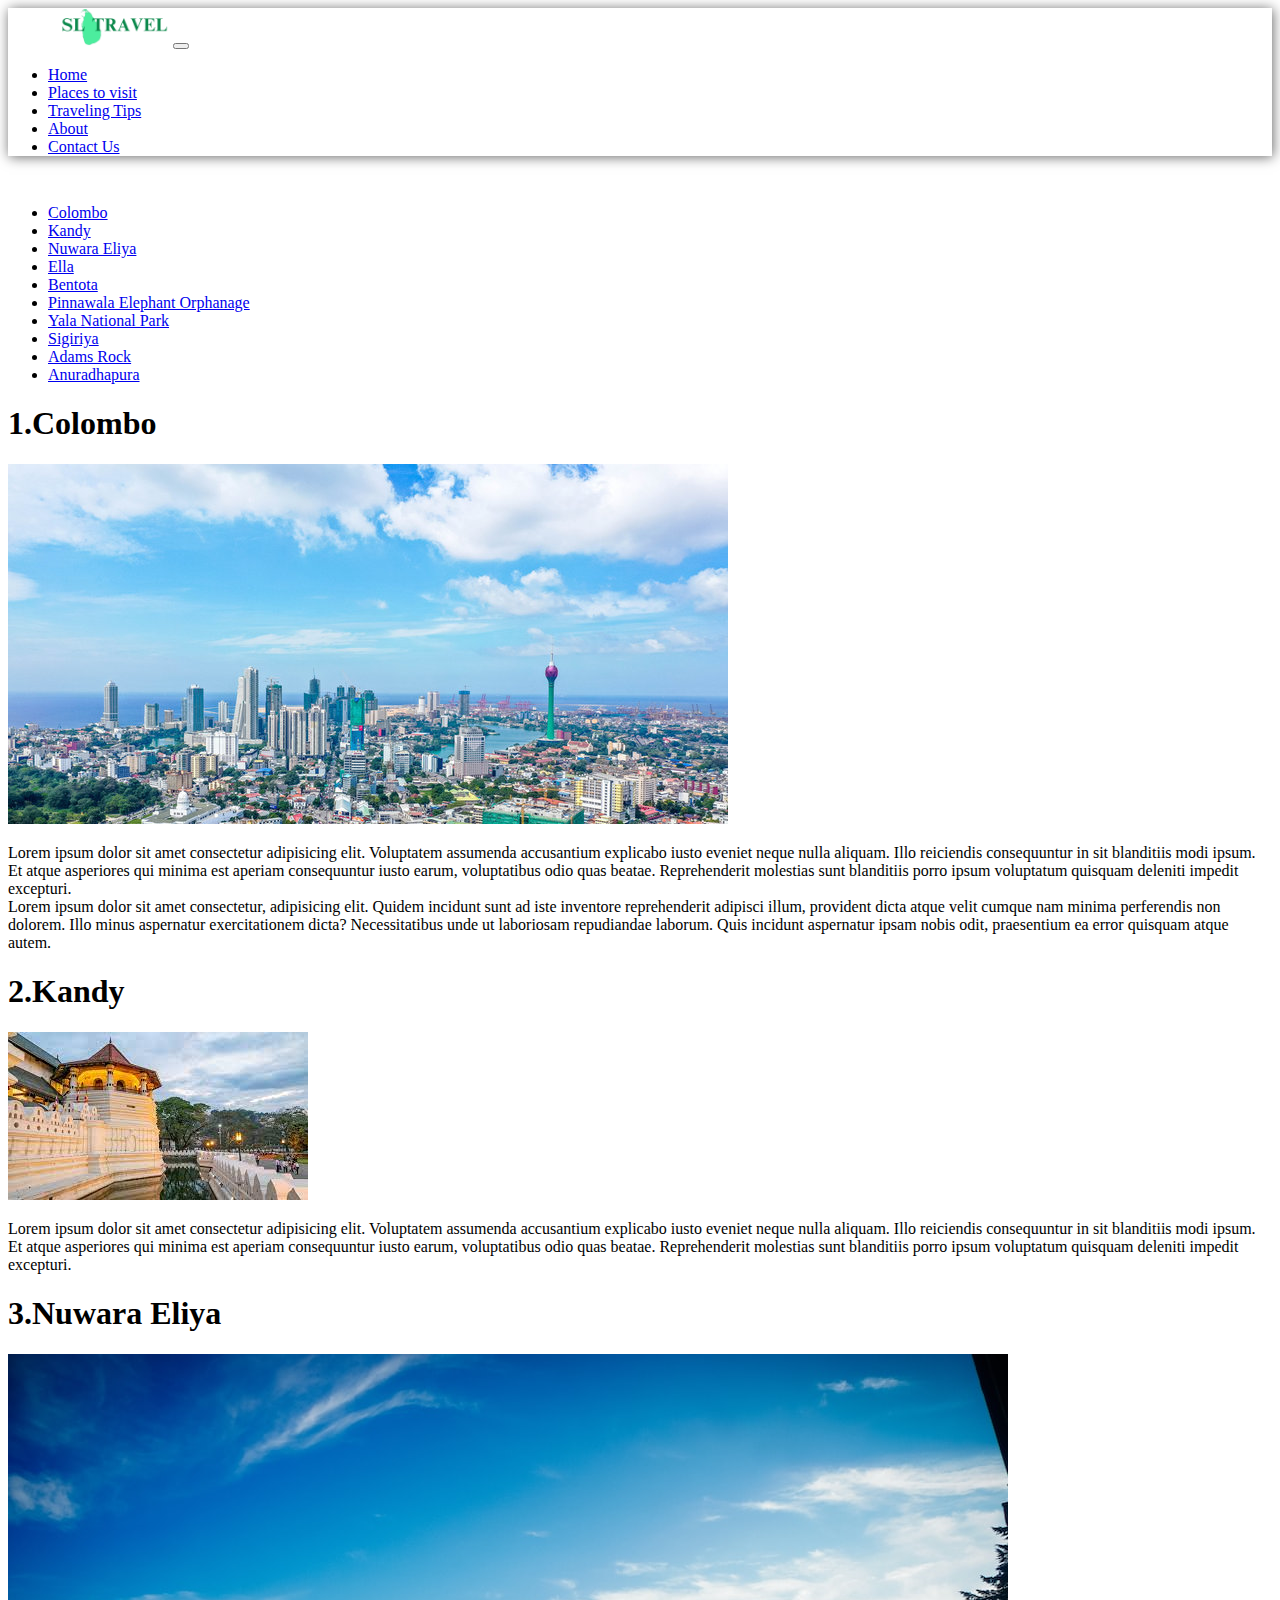
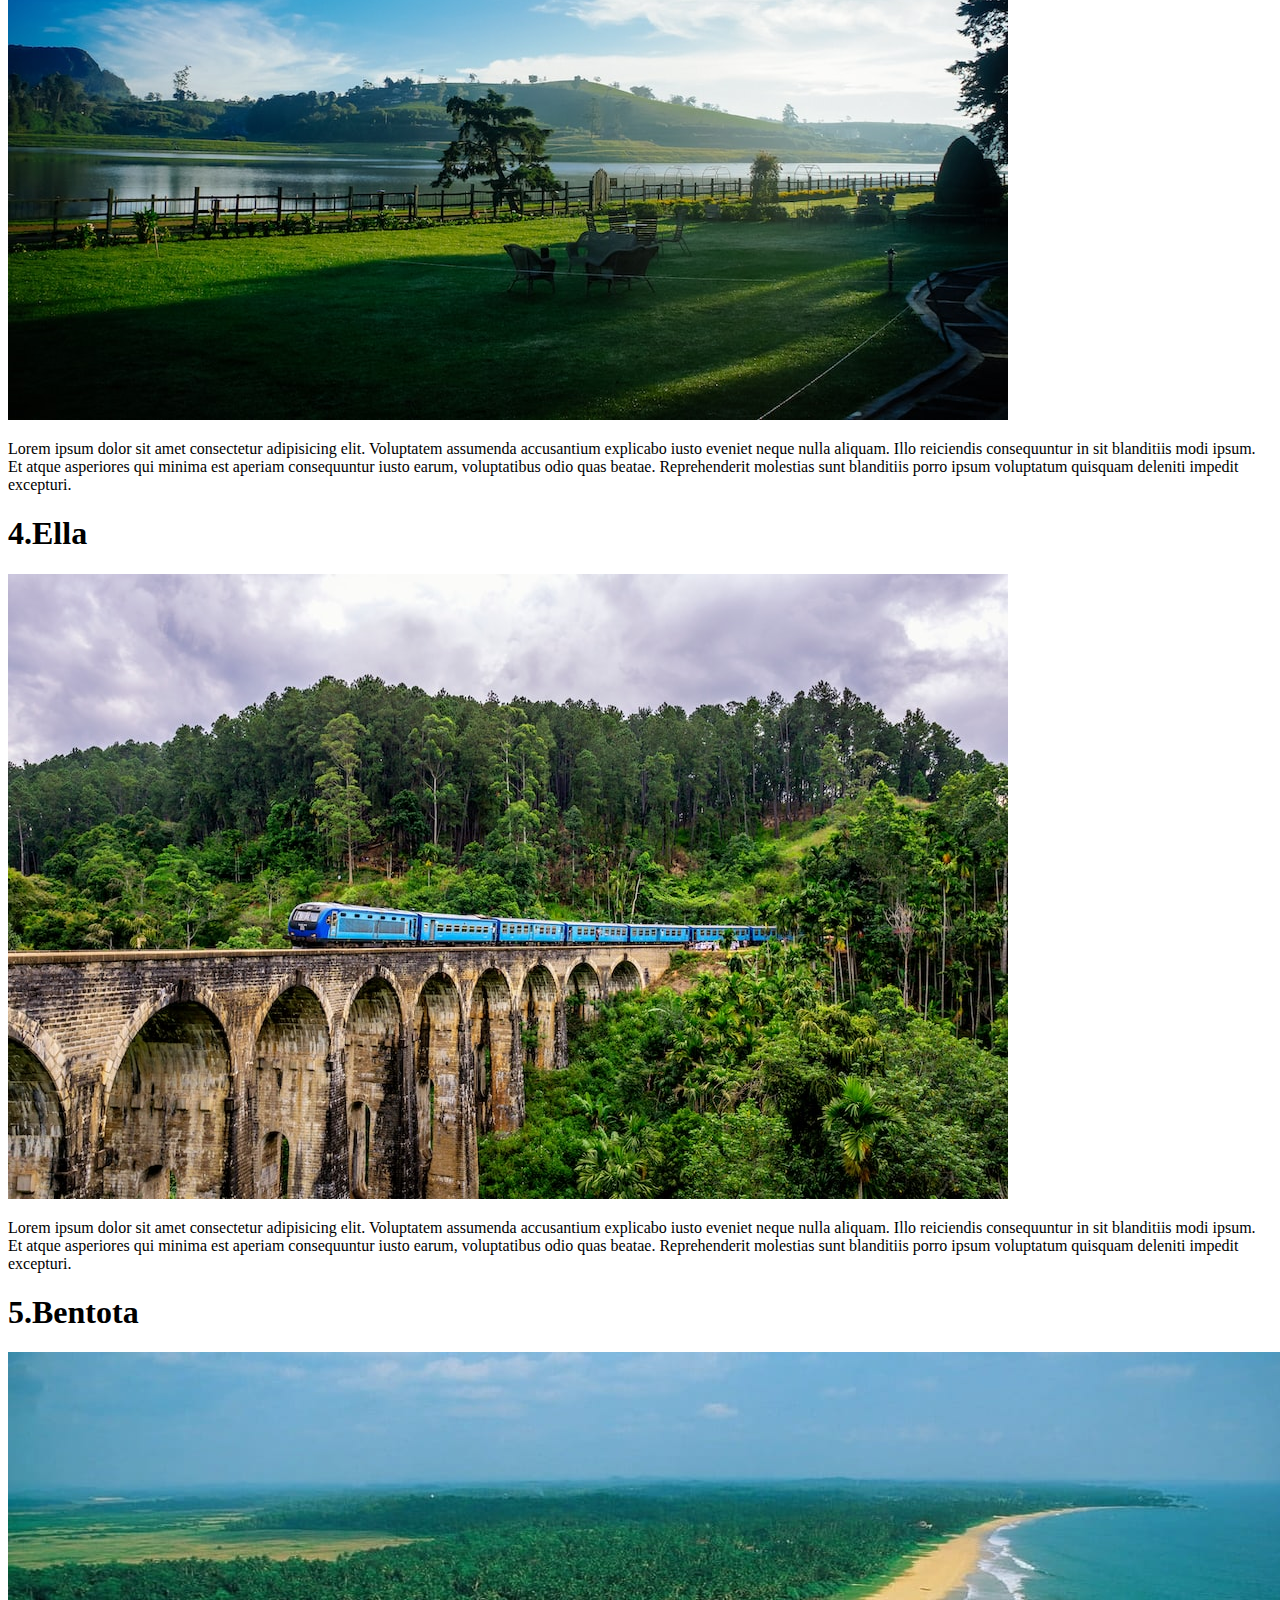
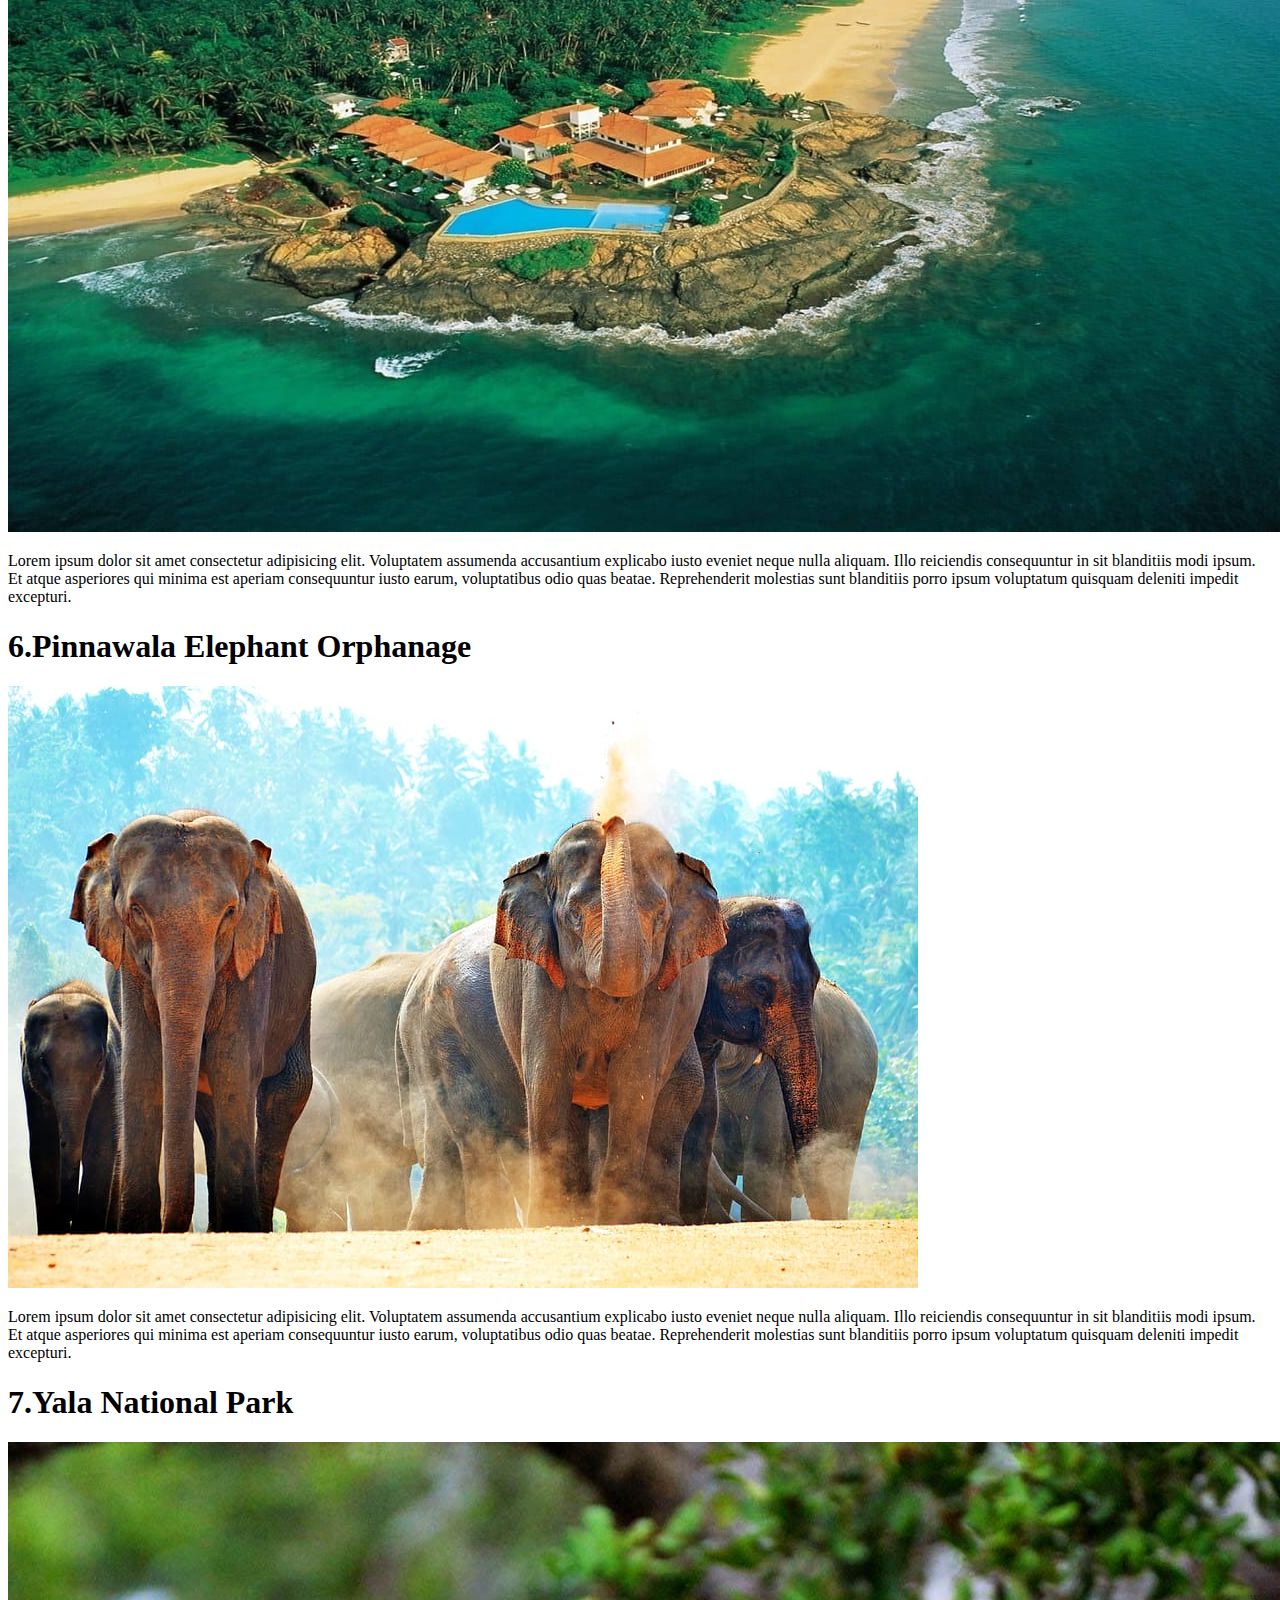
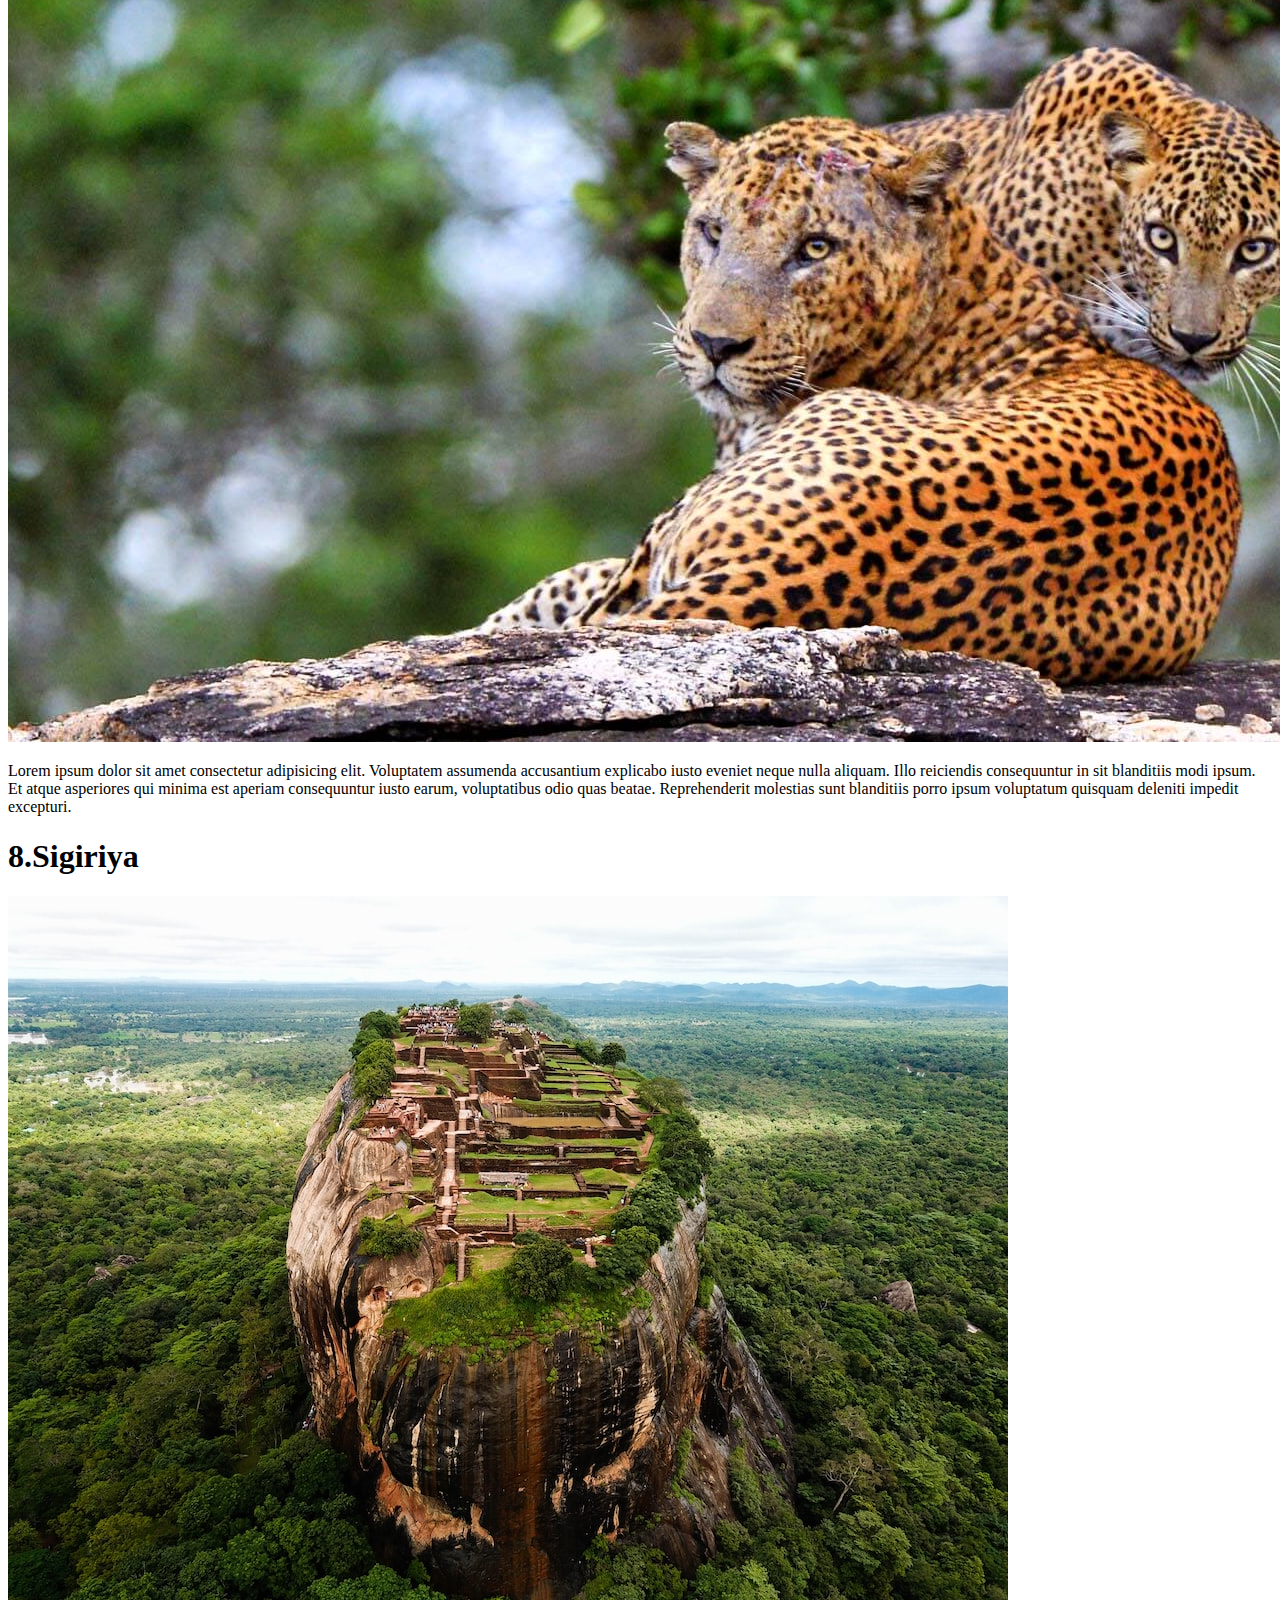
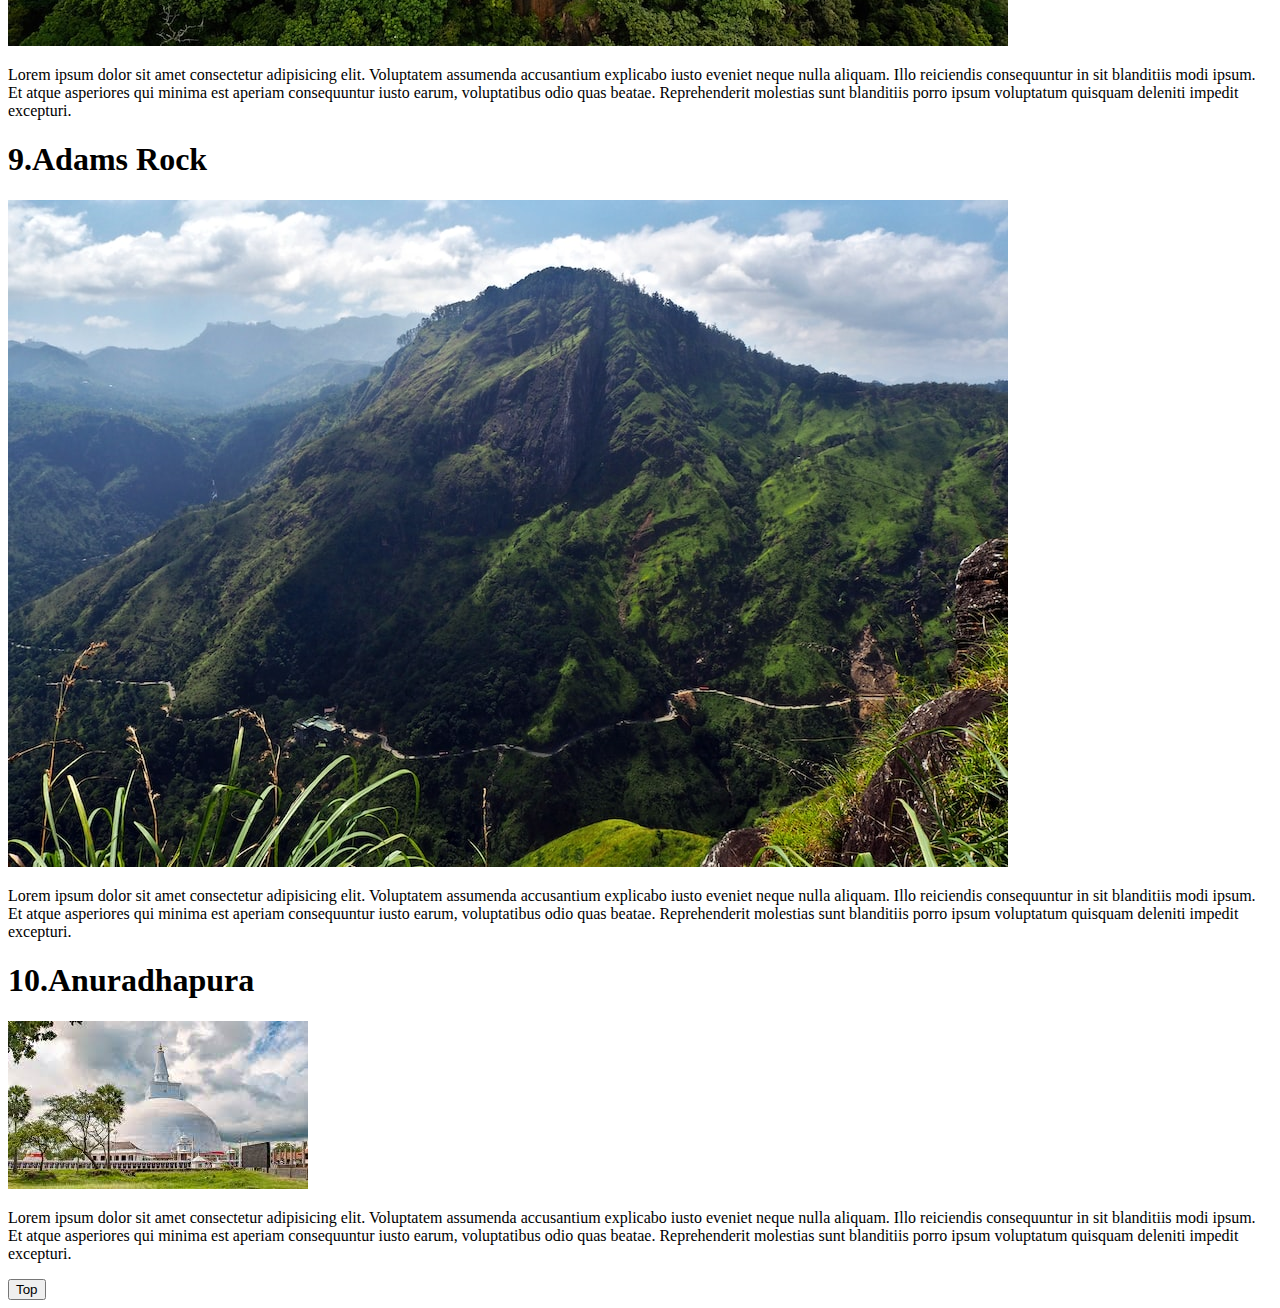
==== places.html @ e74844e4 "created tips and places web pages" ====
<!DOCTYPE html>
<html lang="en">
  <head>
    <meta charset="UTF-8" />
    <meta name="viewport" content="width=device-width, initial-scale=1.0" />
    <title>Document</title>
    <link
      href="https://cdn.jsdelivr.net/npm/bootstrap@5.3.2/dist/css/bootstrap.min.css"
      rel="stylesheet"
      integrity="sha384-T3c6CoIi6uLrA9TneNEoa7RxnatzjcDSCmG1MXxSR1GAsXEV/Dwwykc2MPK8M2HN"
      crossorigin="anonymous"
    />
    <link rel="stylesheet" href="css/style.css" />
  </head>
  <body>
    <header>
      <nav
        class="navbar navbar-expand-lg bg-body-tertiary shadow"
        style="box-shadow: 1px 1px 12px rgb(104, 104, 104)"
      >
        <div class="container">
          <a class="navbar-brand" href="index.html"
            ><img
              src="images/SLTravellogo1.png"
              alt=""
              style="height: 38px; margin-left: 3rem"
          /></a>
          <button
            class="navbar-toggler"
            type="button"
            data-bs-toggle="collapse"
            data-bs-target="#navbarNav"
            aria-controls="navbarNav"
            aria-expanded="false"
            aria-label="Toggle navigation"
          >
            <span class="navbar-toggler-icon"></span>
          </button>
          <div class="collapse navbar-collapse" id="navbarNav">
            <ul class="navbar-nav ms-auto">
              <li class="nav-item">
                <a class="nav-link" aria-current="page" href="index.html"
                  >Home</a
                >
              </li>
              <li class="nav-item">
                <a class="nav-link" href="places.html">Places to visit</a>
              </li>
              <li class="nav-item">
                <a class="nav-link" href="tips.html"> Traveling Tips </a>
              </li>
              <li class="nav-item">
                <a class="nav-link" href="#">About</a>
              </li>
              <li class="nav-item">
                <a class="nav-link text-light bg-dark rounded-2" href="#"
                  >Contact Us</a
                >
              </li>
            </ul>
          </div>
        </div>
      </nav>
    </header>

    <!-- places section -->

    <section class="placessection container-fluid" style="margin-top: 3rem">
      <div class="row">
        <div class="col-2 mt-3">
          <ul>
            <li><a href="#">Colombo</a></li>
            <li><a href="#kandy">Kandy</a></li>
            <li><a href="#nuwaraeliya">Nuwara Eliya</a></li>
            <li><a href="#ella">Ella</a></li>
            <li><a href="#bentota">Bentota</a></li>
            <li><a href="#pinnawala">Pinnawala Elephant Orphanage</a></li>
            <li><a href="#yala">Yala National Park</a></li>
            <li><a href="#sigiriya">Sigiriya</a></li>
            <li><a href="#adamsrock">Adams Rock</a></li>
            <li><a href="#anuradhapura">Anuradhapura</a></li>
          </ul>
        </div>
        <div class="col-10">
          <div class="container-fluid">
            <h1 id="colombo"><span>1.</span>Colombo</h1>
            <div class="container text-center">
              <img src="images/colombo.jpg" alt="" class="img-fluid" />
            </div>

            <p>
              Lorem ipsum dolor sit amet consectetur adipisicing elit.
              Voluptatem assumenda accusantium explicabo iusto eveniet neque
              nulla aliquam. Illo reiciendis consequuntur in sit blanditiis modi
              ipsum. Et atque asperiores qui minima est aperiam consequuntur
              iusto earum, voluptatibus odio quas beatae. Reprehenderit
              molestias sunt blanditiis porro ipsum voluptatum quisquam deleniti
              impedit excepturi.<br />
              Lorem ipsum dolor sit amet consectetur, adipisicing elit. Quidem
              incidunt sunt ad iste inventore reprehenderit adipisci illum,
              provident dicta atque velit cumque nam minima perferendis non
              dolorem. Illo minus aspernatur exercitationem dicta?
              Necessitatibus unde ut laboriosam repudiandae laborum. Quis
              incidunt aspernatur ipsam nobis odit, praesentium ea error
              quisquam atque autem.
            </p>
            <h1 id="kandy"><span>2.</span>Kandy</h1>
            <div class="container">
              <img src="images/kandy1.jpg" alt="" class="img-fluid" />
            </div>

            <p>
              Lorem ipsum dolor sit amet consectetur adipisicing elit.
              Voluptatem assumenda accusantium explicabo iusto eveniet neque
              nulla aliquam. Illo reiciendis consequuntur in sit blanditiis modi
              ipsum. Et atque asperiores qui minima est aperiam consequuntur
              iusto earum, voluptatibus odio quas beatae. Reprehenderit
              molestias sunt blanditiis porro ipsum voluptatum quisquam deleniti
              impedit excepturi.
            </p>
            <h1 id="nuwaraeliya"><span>3.</span>Nuwara Eliya</h1>
            <div class="container">
              <img src="images/nuwaraeliya.jpg" alt="" class="img-fluid" />
            </div>

            <p>
              Lorem ipsum dolor sit amet consectetur adipisicing elit.
              Voluptatem assumenda accusantium explicabo iusto eveniet neque
              nulla aliquam. Illo reiciendis consequuntur in sit blanditiis modi
              ipsum. Et atque asperiores qui minima est aperiam consequuntur
              iusto earum, voluptatibus odio quas beatae. Reprehenderit
              molestias sunt blanditiis porro ipsum voluptatum quisquam deleniti
              impedit excepturi.
            </p>
            <h1 id="ella"><span>4.</span>Ella</h1>
            <div class="container">
              <img src="images/ella.jpg" alt="" class="img-fluid" />
            </div>

            <p>
              Lorem ipsum dolor sit amet consectetur adipisicing elit.
              Voluptatem assumenda accusantium explicabo iusto eveniet neque
              nulla aliquam. Illo reiciendis consequuntur in sit blanditiis modi
              ipsum. Et atque asperiores qui minima est aperiam consequuntur
              iusto earum, voluptatibus odio quas beatae. Reprehenderit
              molestias sunt blanditiis porro ipsum voluptatum quisquam deleniti
              impedit excepturi.
            </p>
            <h1 id="bentota"><span>5.</span>Bentota</h1>
            <div class="container">
              <img src="images/bentota.jpg" alt="" class="img-fluid" />
            </div>

            <p>
              Lorem ipsum dolor sit amet consectetur adipisicing elit.
              Voluptatem assumenda accusantium explicabo iusto eveniet neque
              nulla aliquam. Illo reiciendis consequuntur in sit blanditiis modi
              ipsum. Et atque asperiores qui minima est aperiam consequuntur
              iusto earum, voluptatibus odio quas beatae. Reprehenderit
              molestias sunt blanditiis porro ipsum voluptatum quisquam deleniti
              impedit excepturi.
            </p>
            <h1 id="pinnawala"><span>6.</span>Pinnawala Elephant Orphanage</h1>
            <div class="container">
              <img src="images/pinnawala.jpg" alt="" class="img-fluid" />
            </div>

            <p>
              Lorem ipsum dolor sit amet consectetur adipisicing elit.
              Voluptatem assumenda accusantium explicabo iusto eveniet neque
              nulla aliquam. Illo reiciendis consequuntur in sit blanditiis modi
              ipsum. Et atque asperiores qui minima est aperiam consequuntur
              iusto earum, voluptatibus odio quas beatae. Reprehenderit
              molestias sunt blanditiis porro ipsum voluptatum quisquam deleniti
              impedit excepturi.
            </p>
            <h1 id="yala"><span>7.</span>Yala National Park</h1>
            <div class="container">
              <img src="images/yala.jpg" alt="" class="img-fluid" />
            </div>

            <p>
              Lorem ipsum dolor sit amet consectetur adipisicing elit.
              Voluptatem assumenda accusantium explicabo iusto eveniet neque
              nulla aliquam. Illo reiciendis consequuntur in sit blanditiis modi
              ipsum. Et atque asperiores qui minima est aperiam consequuntur
              iusto earum, voluptatibus odio quas beatae. Reprehenderit
              molestias sunt blanditiis porro ipsum voluptatum quisquam deleniti
              impedit excepturi.
            </p>
            <h1 id="sigiriya"><span>8.</span>Sigiriya</h1>
            <div class="container">
              <img src="images/sigiriya.jpg" alt="" class="img-fluid" />
            </div>

            <p>
              Lorem ipsum dolor sit amet consectetur adipisicing elit.
              Voluptatem assumenda accusantium explicabo iusto eveniet neque
              nulla aliquam. Illo reiciendis consequuntur in sit blanditiis modi
              ipsum. Et atque asperiores qui minima est aperiam consequuntur
              iusto earum, voluptatibus odio quas beatae. Reprehenderit
              molestias sunt blanditiis porro ipsum voluptatum quisquam deleniti
              impedit excepturi.
            </p>
            <h1 id="adamsrock"><span>9.</span>Adams Rock</h1>
            <div class="container">
              <img src="images/adamsrock.jpg" alt="" class="img-fluid" />
            </div>

            <p>
              Lorem ipsum dolor sit amet consectetur adipisicing elit.
              Voluptatem assumenda accusantium explicabo iusto eveniet neque
              nulla aliquam. Illo reiciendis consequuntur in sit blanditiis modi
              ipsum. Et atque asperiores qui minima est aperiam consequuntur
              iusto earum, voluptatibus odio quas beatae. Reprehenderit
              molestias sunt blanditiis porro ipsum voluptatum quisquam deleniti
              impedit excepturi.
            </p>
            <h1 id="anuradhapura"><span>10.</span>Anuradhapura</h1>
            <div class="container">
              <img src="images/anuradhapura.jpg" alt="" class="img-fluid" />
            </div>

            <p>
              Lorem ipsum dolor sit amet consectetur adipisicing elit.
              Voluptatem assumenda accusantium explicabo iusto eveniet neque
              nulla aliquam. Illo reiciendis consequuntur in sit blanditiis modi
              ipsum. Et atque asperiores qui minima est aperiam consequuntur
              iusto earum, voluptatibus odio quas beatae. Reprehenderit
              molestias sunt blanditiis porro ipsum voluptatum quisquam deleniti
              impedit excepturi.
            </p>
          </div>
        </div>
      </div>
    </section>

    <button id="topBtn" onclick="topFunction()" title="To Top">Top</button>

    <script
      src="https://cdn.jsdelivr.net/npm/bootstrap@5.3.2/dist/js/bootstrap.bundle.min.js"
      integrity="sha384-C6RzsynM9kWDrMNeT87bh95OGNyZPhcTNXj1NW7RuBCsyN/o0jlpcV8Qyq46cDfL"
      crossorigin="anonymous"
    ></script>
    <script src="js/function.js"></script>
  </body>
</html>
---- css/style.css ----
@import url('https://fonts.googleapis.com/css2?family=Autour+One&family=Libre+Baskerville:ital,wght@0,400;0,700;1,400&display=swap');

.navbar .nav-link:hover {
    color: rgb(183, 183, 183);
}

.nav-item {
    padding-right: 1.2rem;
}

.carousel-item,
.carousel-item img {
    height: 580px;
    width: 100%;
}

.welcometitle {
    font-family: "autour one";
}

.readmorelink {
    text-decoration: none;
    font-size: 1.2rem;
    color: rgb(97, 97, 97);
    transition: .2s ease-in;
}

.readmorelink:hover {
    color: black;
    font-size: 1.25rem;
    font-weight: 400
}

.footersection ul li {
    list-style-type: none;
}

.footersection ul li a {
    text-decoration: none;
    color: white;
}







@media only screen and (min-width: 768px) and (max-width: 991px) {

    .carousel-item,
    .carousel-item img {
        height: 400px;
    }
}

@media only screen and (max-width: 768px) {

    .carousel-item,
    .carousel-item img {
        height: 310px;
    }

    .imagecollection img {
        margin-bottom: 2rem;
    }

    .videosection iframe {
        margin-top: 1.5rem;
    }

    /* .videosection .readmorelink {} */
}

@media only screen and (max-width: 991px) {
    .welcome .card {
        margin-bottom: 1.5rem;
    }
}
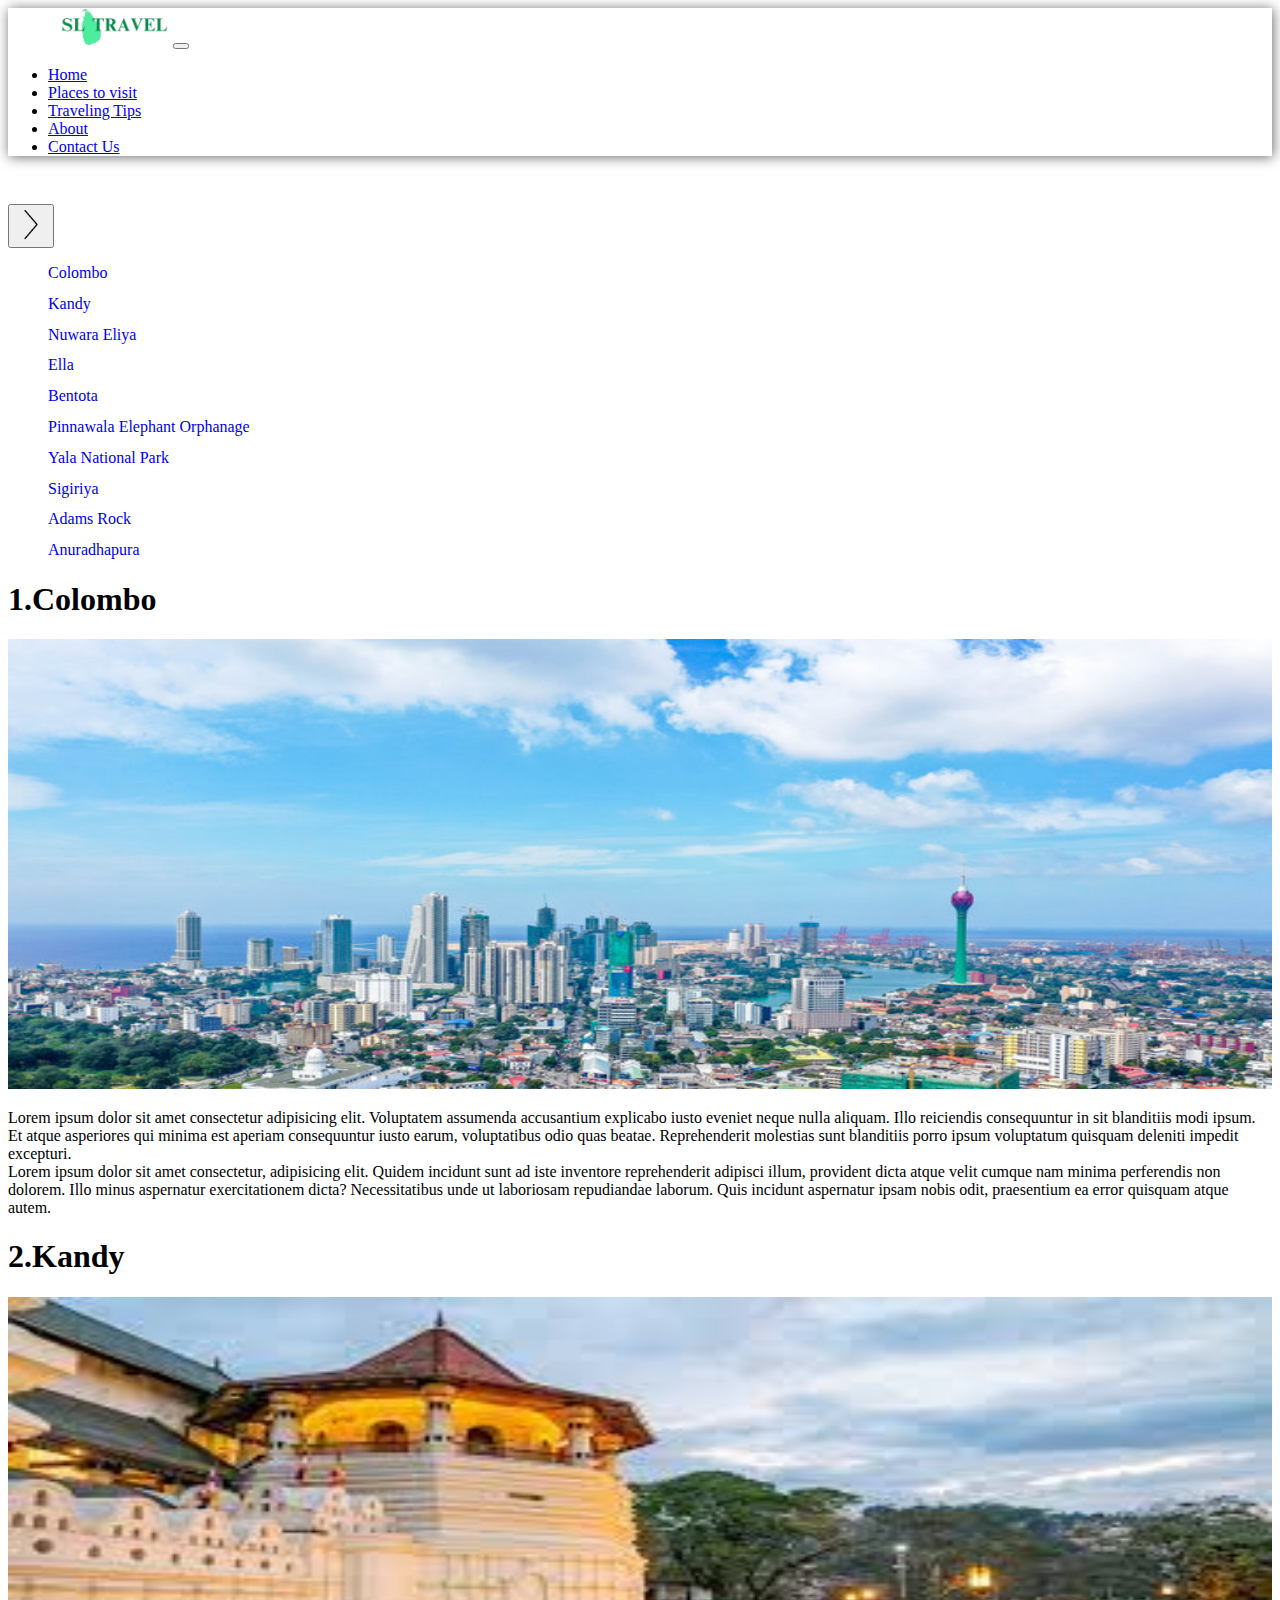
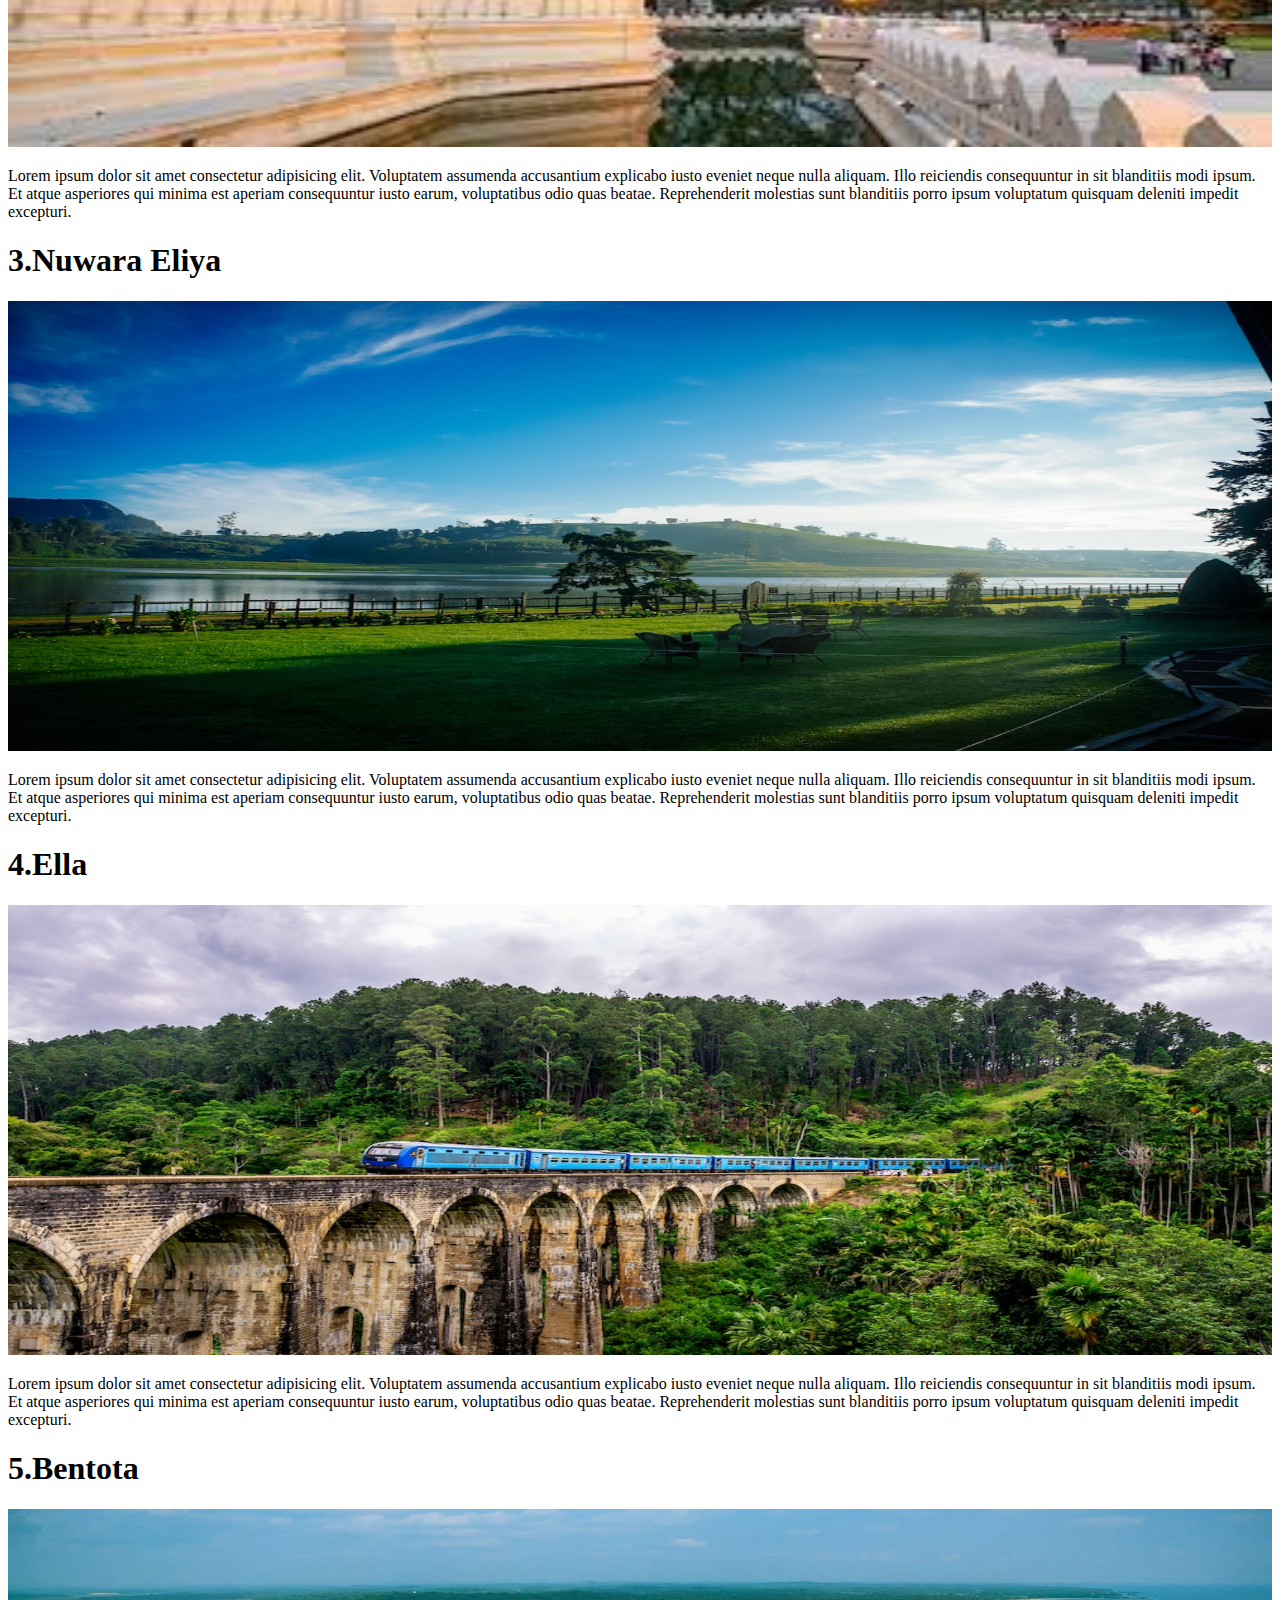
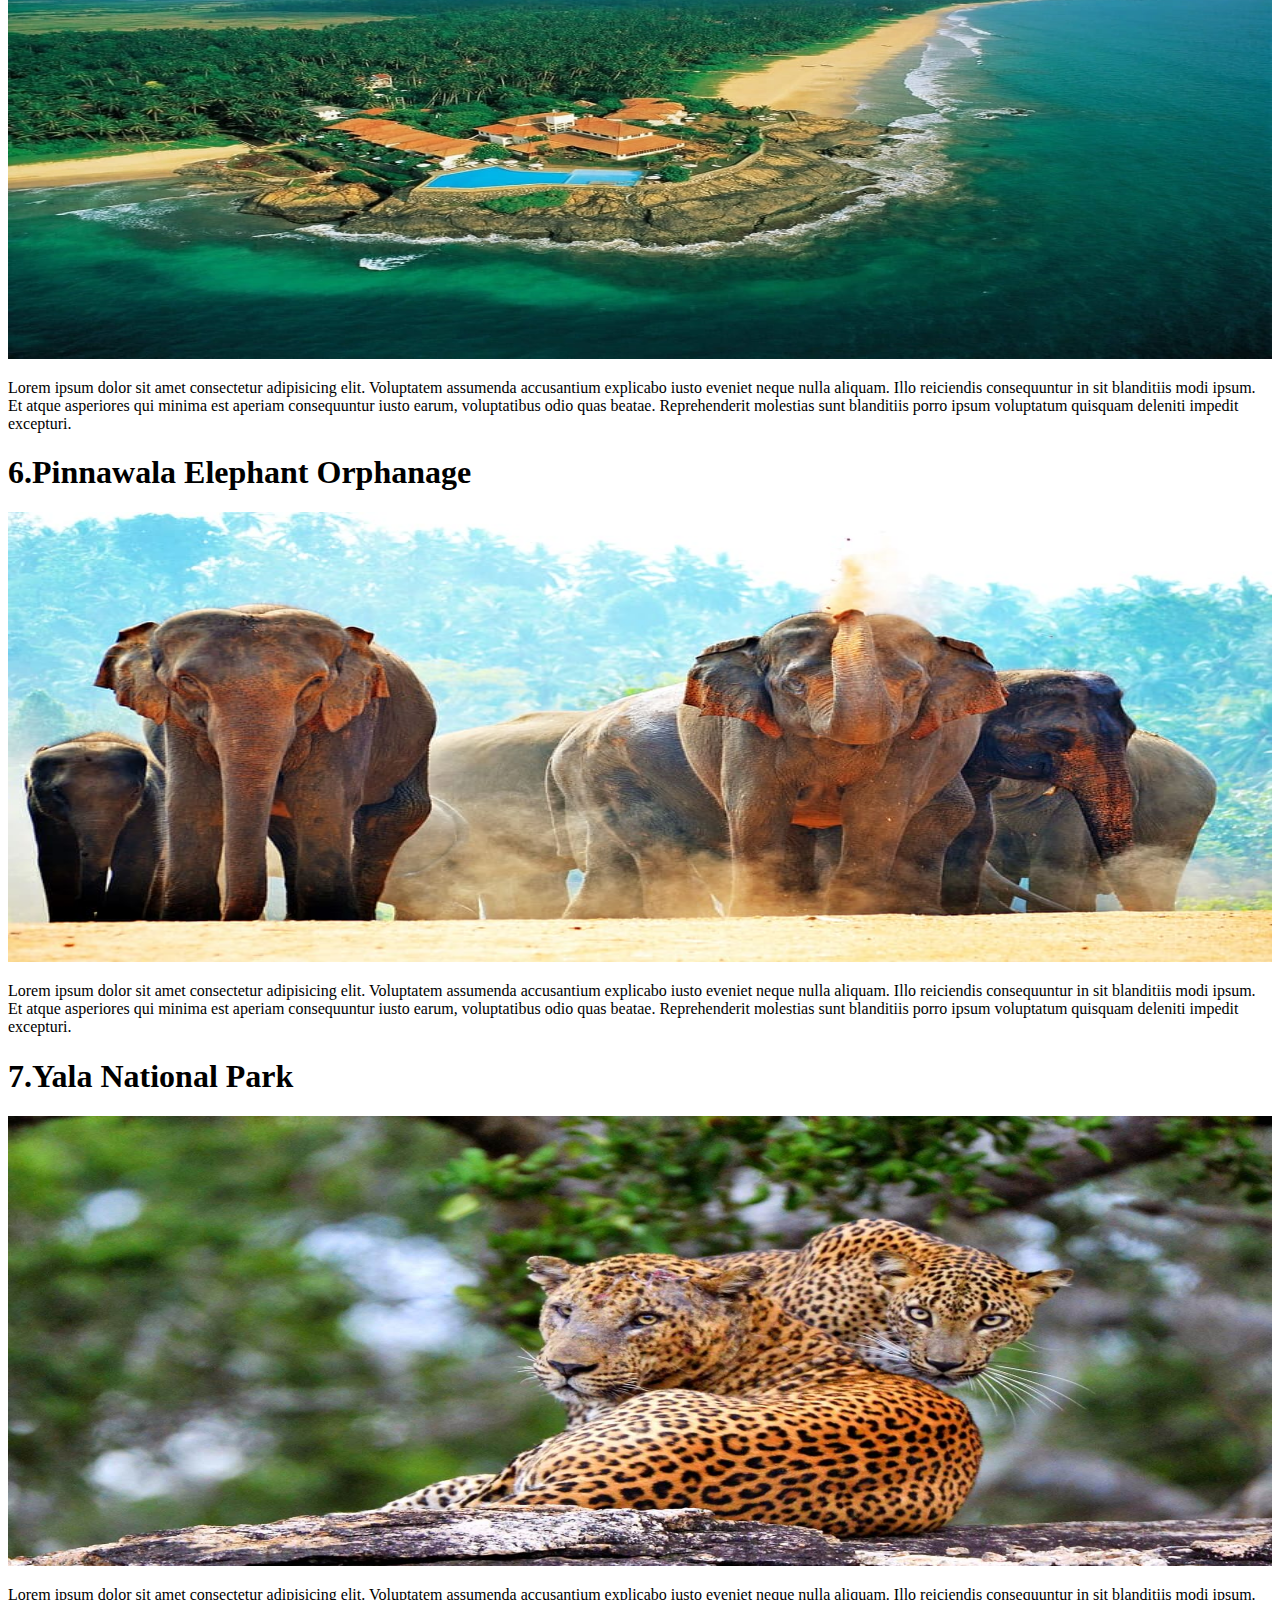
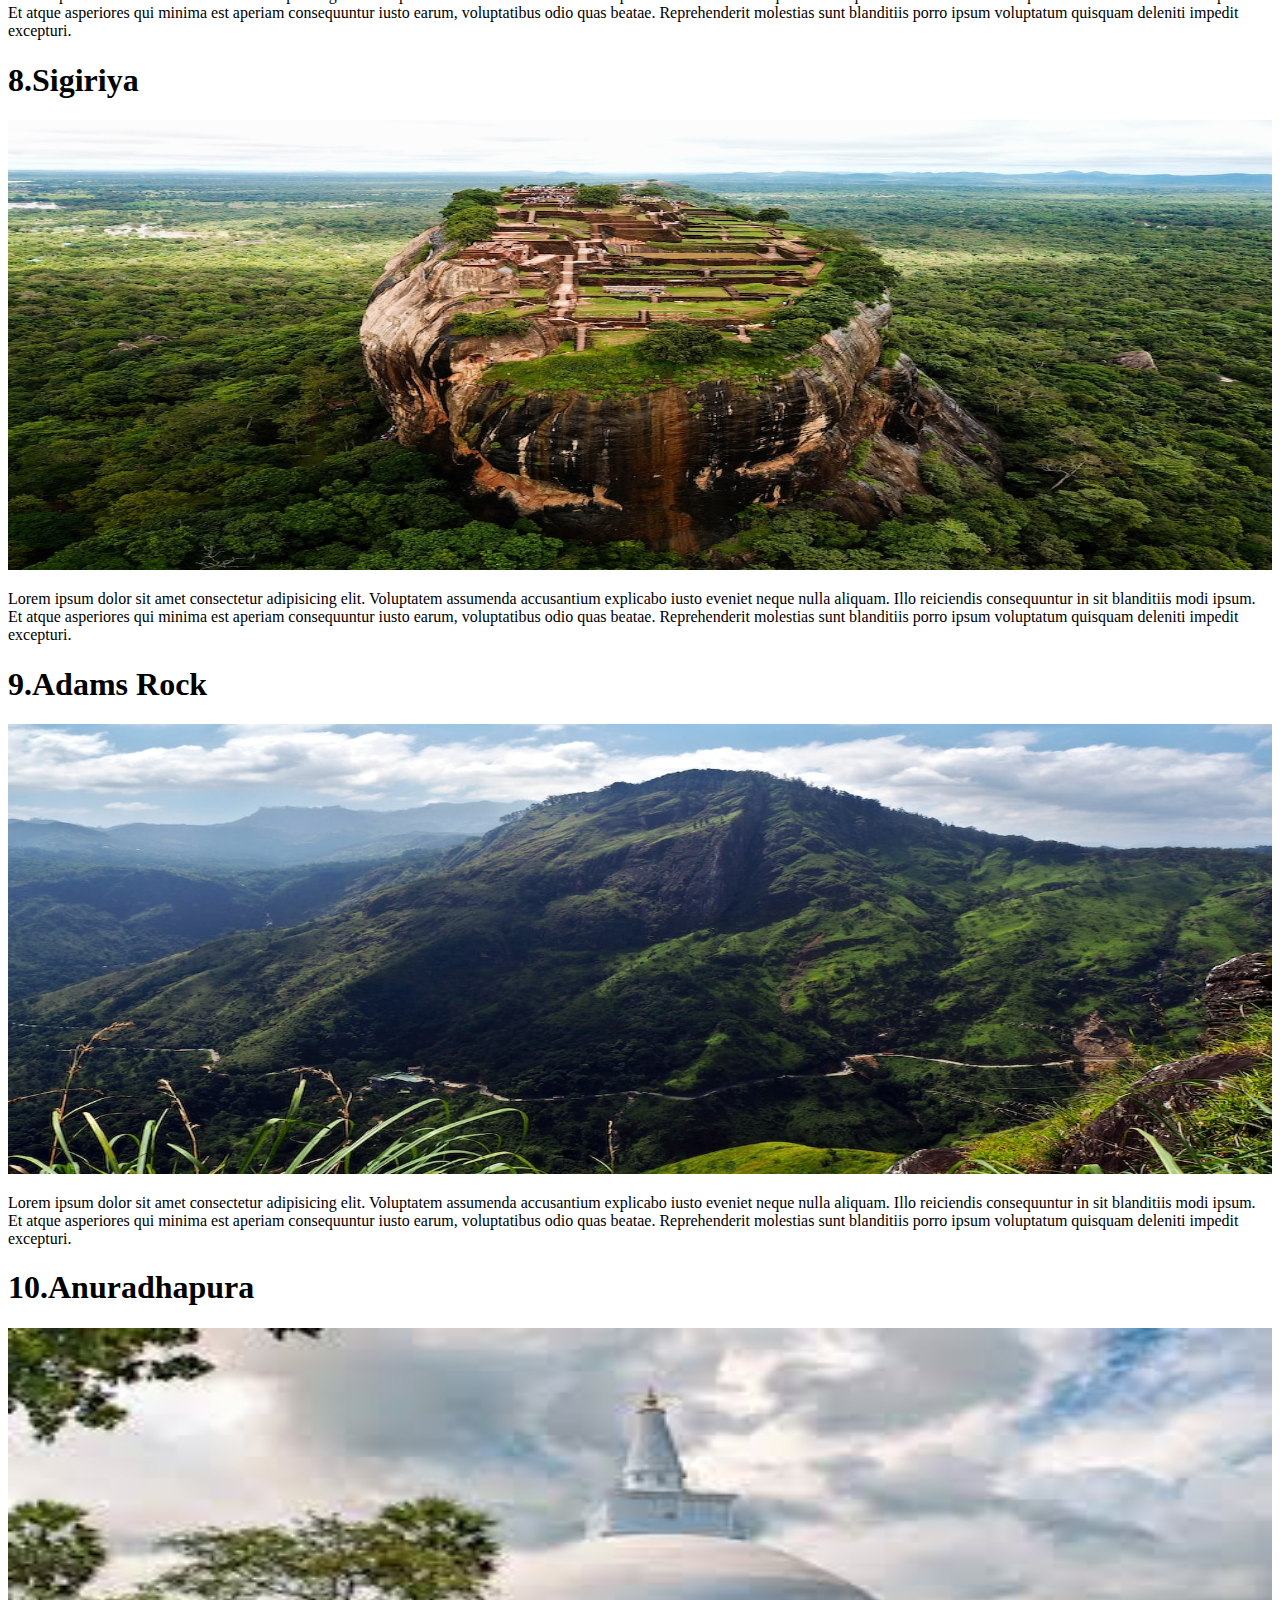
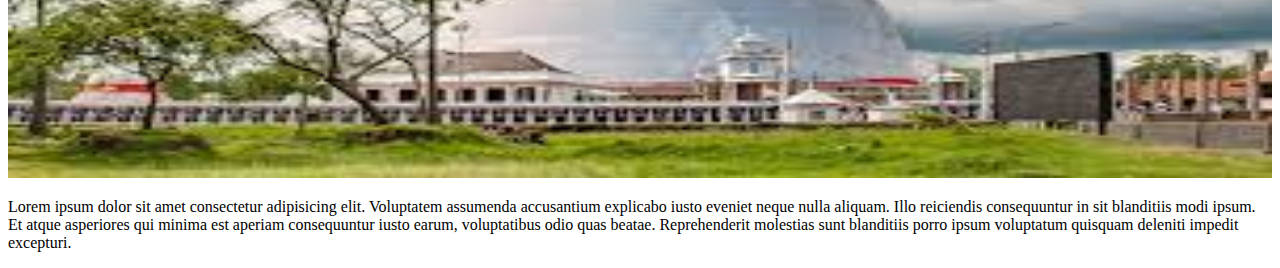
==== commit 80e7274e: "changed some options" ====
--- a/places.html
+++ b/places.html
@@ -67,7 +67,18 @@
 
     <section class="placessection container-fluid" style="margin-top: 3rem">
       <div class="row">
-        <div class="col-2 mt-3">
+        <div class="col-1 d-block d-md-none">
+          <button class="border-0 bg-light pr-4 position-fixed mt-5">
+            <img
+              src="images/icons8-arrow-50.png"
+              alt=""
+              class="d-block"
+              style="height: 35px; width: 30px"
+            />
+          </button>
+        </div>
+
+        <div class="col-2 mt-3 d-none d-md-block">
           <ul>
             <li><a href="#">Colombo</a></li>
             <li><a href="#kandy">Kandy</a></li>
@@ -81,11 +92,15 @@
             <li><a href="#anuradhapura">Anuradhapura</a></li>
           </ul>
         </div>
-        <div class="col-10">
+        <div class="placescontent col-10">
           <div class="container-fluid">
             <h1 id="colombo"><span>1.</span>Colombo</h1>
             <div class="container text-center">
-              <img src="images/colombo.jpg" alt="" class="img-fluid" />
+              <img
+                src="images/colombo.jpg"
+                alt=""
+                class="img-fluid rounded-3"
+              />
             </div>
 
             <p>
@@ -105,8 +120,8 @@
               quisquam atque autem.
             </p>
             <h1 id="kandy"><span>2.</span>Kandy</h1>
-            <div class="container">
-              <img src="images/kandy1.jpg" alt="" class="img-fluid" />
+            <div class="container text-center">
+              <img src="images/kandy1.jpg" alt="" class="img-fluid rounded-3" />
             </div>
 
             <p>
@@ -119,8 +134,12 @@
               impedit excepturi.
             </p>
             <h1 id="nuwaraeliya"><span>3.</span>Nuwara Eliya</h1>
-            <div class="container">
-              <img src="images/nuwaraeliya.jpg" alt="" class="img-fluid" />
+            <div class="container text-center">
+              <img
+                src="images/nuwaraeliya.jpg"
+                alt=""
+                class="img-fluid rounded-3"
+              />
             </div>
 
             <p>
@@ -133,8 +152,8 @@
               impedit excepturi.
             </p>
             <h1 id="ella"><span>4.</span>Ella</h1>
-            <div class="container">
-              <img src="images/ella.jpg" alt="" class="img-fluid" />
+            <div class="container text-center">
+              <img src="images/ella.jpg" alt="" class="img-fluid rounded-3" />
             </div>
 
             <p>
@@ -147,8 +166,12 @@
               impedit excepturi.
             </p>
             <h1 id="bentota"><span>5.</span>Bentota</h1>
-            <div class="container">
-              <img src="images/bentota.jpg" alt="" class="img-fluid" />
+            <div class="container text-center">
+              <img
+                src="images/bentota.jpg"
+                alt=""
+                class="img-fluid rounded-3"
+              />
             </div>
 
             <p>
@@ -161,8 +184,12 @@
               impedit excepturi.
             </p>
             <h1 id="pinnawala"><span>6.</span>Pinnawala Elephant Orphanage</h1>
-            <div class="container">
-              <img src="images/pinnawala.jpg" alt="" class="img-fluid" />
+            <div class="container text-center">
+              <img
+                src="images/pinnawala.jpg"
+                alt=""
+                class="img-fluid rounded-3"
+              />
             </div>
 
             <p>
@@ -175,8 +202,8 @@
               impedit excepturi.
             </p>
             <h1 id="yala"><span>7.</span>Yala National Park</h1>
-            <div class="container">
-              <img src="images/yala.jpg" alt="" class="img-fluid" />
+            <div class="container text-center">
+              <img src="images/yala.jpg" alt="" class="img-fluid rounded-3" />
             </div>
 
             <p>
@@ -189,8 +216,12 @@
               impedit excepturi.
             </p>
             <h1 id="sigiriya"><span>8.</span>Sigiriya</h1>
-            <div class="container">
-              <img src="images/sigiriya.jpg" alt="" class="img-fluid" />
+            <div class="container text-center">
+              <img
+                src="images/sigiriya.jpg"
+                alt=""
+                class="img-fluid rounded-3"
+              />
             </div>
 
             <p>
@@ -203,8 +234,12 @@
               impedit excepturi.
             </p>
             <h1 id="adamsrock"><span>9.</span>Adams Rock</h1>
-            <div class="container">
-              <img src="images/adamsrock.jpg" alt="" class="img-fluid" />
+            <div class="container text-center">
+              <img
+                src="images/adamsrock.jpg"
+                alt=""
+                class="img-fluid rounded-3"
+              />
             </div>
 
             <p>
@@ -217,8 +252,12 @@
               impedit excepturi.
             </p>
             <h1 id="anuradhapura"><span>10.</span>Anuradhapura</h1>
-            <div class="container">
-              <img src="images/anuradhapura.jpg" alt="" class="img-fluid" />
+            <div class="container text-center">
+              <img
+                src="images/anuradhapura.jpg"
+                alt=""
+                class="img-fluid rounded-3"
+              />
             </div>
 
             <p>
--- a/css/style.css
+++ b/css/style.css
@@ -31,6 +31,20 @@
     font-weight: 400
 }
 
+.placessection ul li {
+    list-style-type: none;
+    margin-bottom: .8rem;
+}
+
+.placessection ul li a {
+    text-decoration: none;
+}
+
+.placescontent img {
+    height: 450px;
+    width: 100%;
+}
+
 .footersection ul li {
     list-style-type: none;
 }
@@ -40,7 +54,25 @@
     color: white;
 }
 
+#topBtn {
+    display: none;
+    position: fixed;
+    bottom: 30px;
+    right: 40px;
+    cursor: pointer;
+    z-index: 99;
+    border: none;
+    outline: none;
+    background-color: black;
+    color: white;
+    font-size: 1.2rem;
+    border-radius: 4rem;
+    padding: 1rem;
+}
 
+#topBtn:hover {
+    background-color: rgb(40, 40, 40);
+}
 
 
 
@@ -70,6 +102,30 @@
     }
 
     /* .videosection .readmorelink {} */
+    /* .placessection .placescontent .container-fluid {
+        text-align: center;
+    } */
+
+    .placescontent img {
+        height: 180px;
+        width: 100%;
+    }
+
+    #topBtn {
+        display: none;
+        position: fixed;
+        bottom: 30px;
+        right: 40px;
+        cursor: pointer;
+        z-index: 99;
+        border: none;
+        outline: none;
+        background-color: black;
+        color: white;
+        font-size: .9rem;
+        border-radius: 4rem;
+        padding: .8rem;
+    }
 }
 
 @media only screen and (max-width: 991px) {
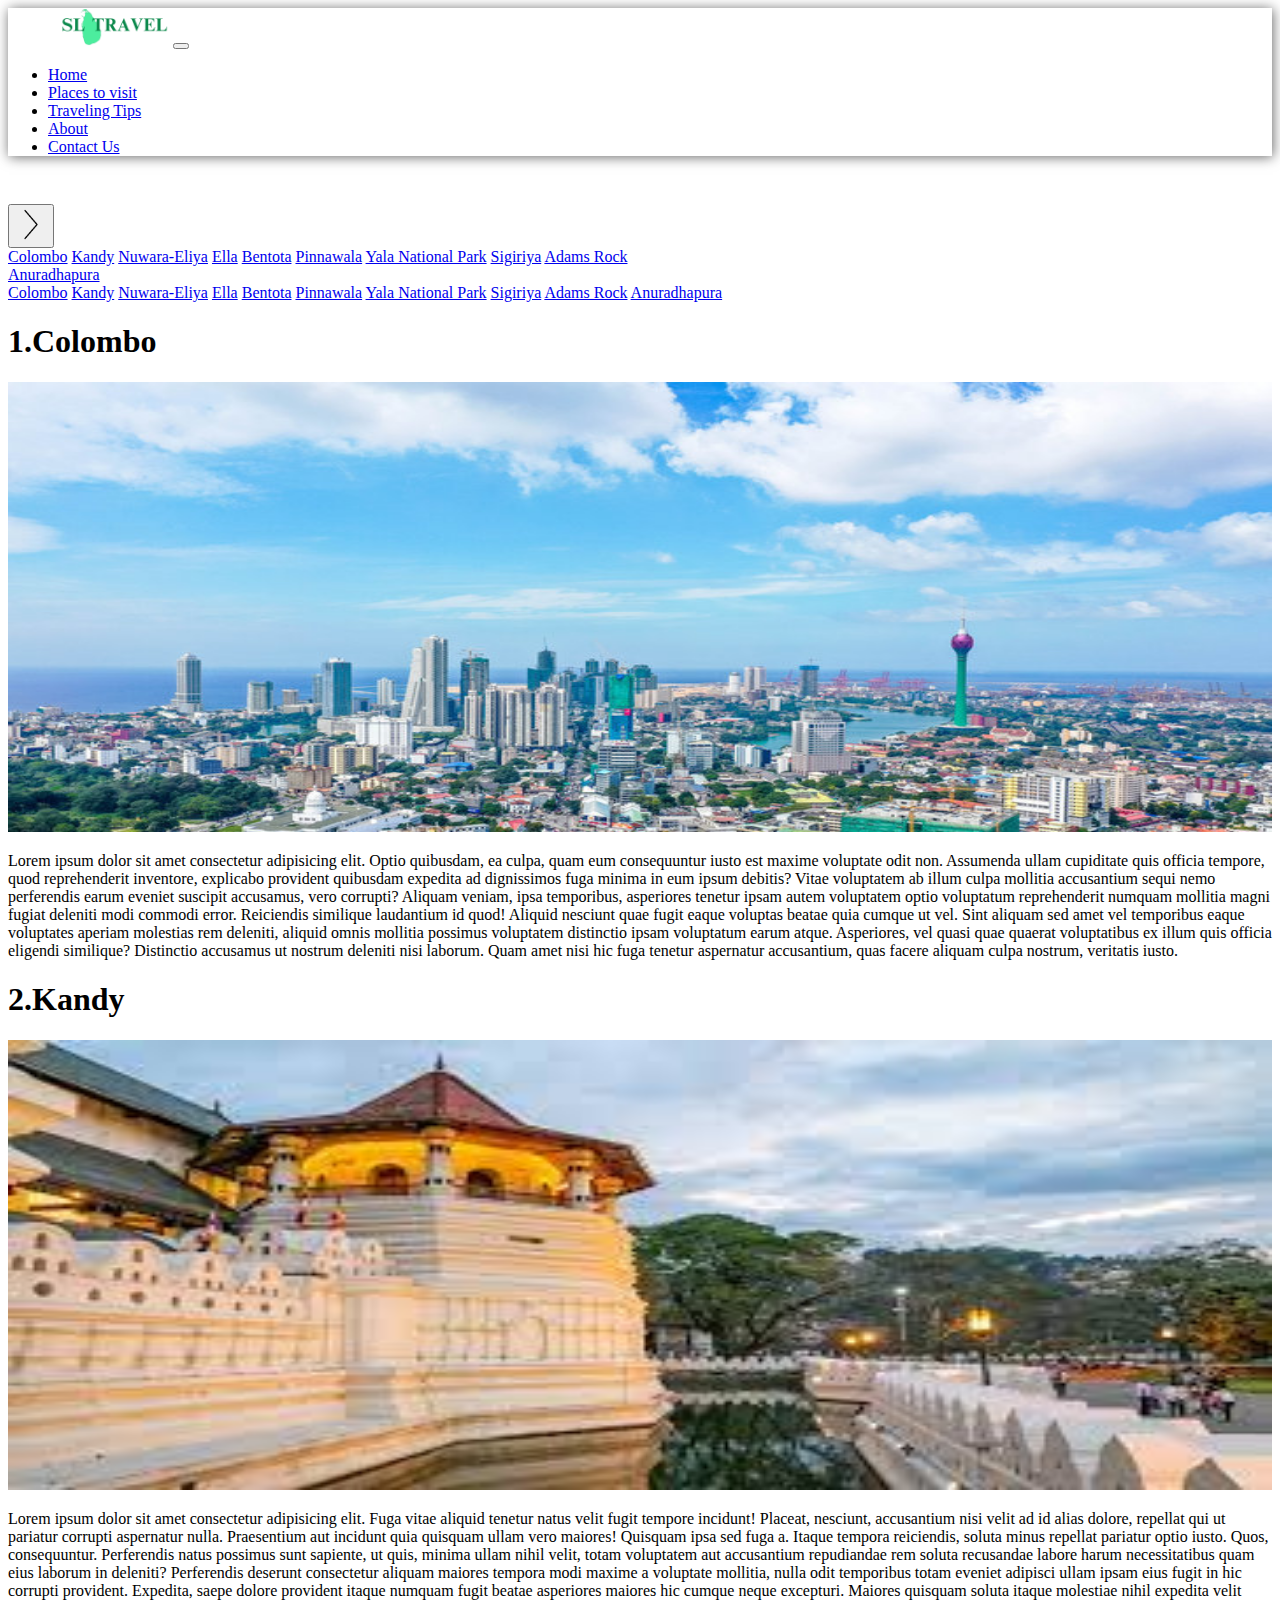
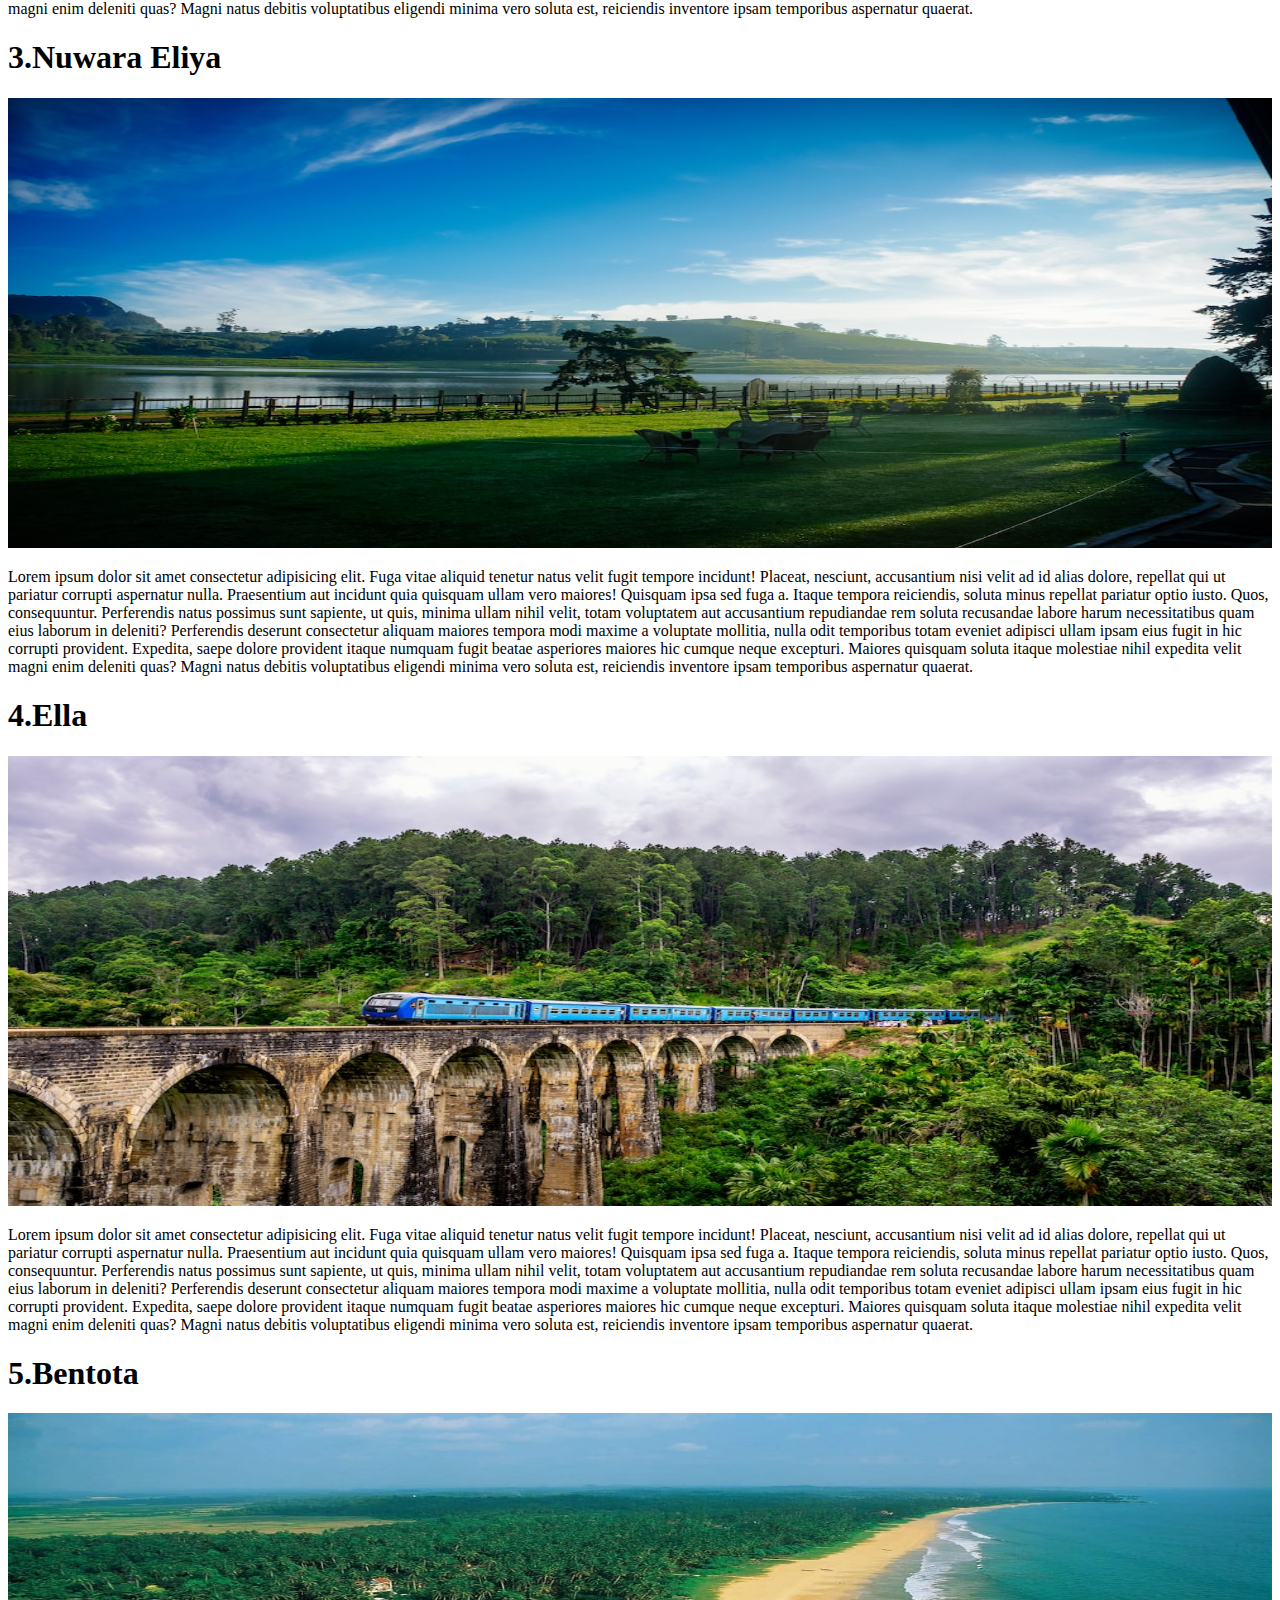
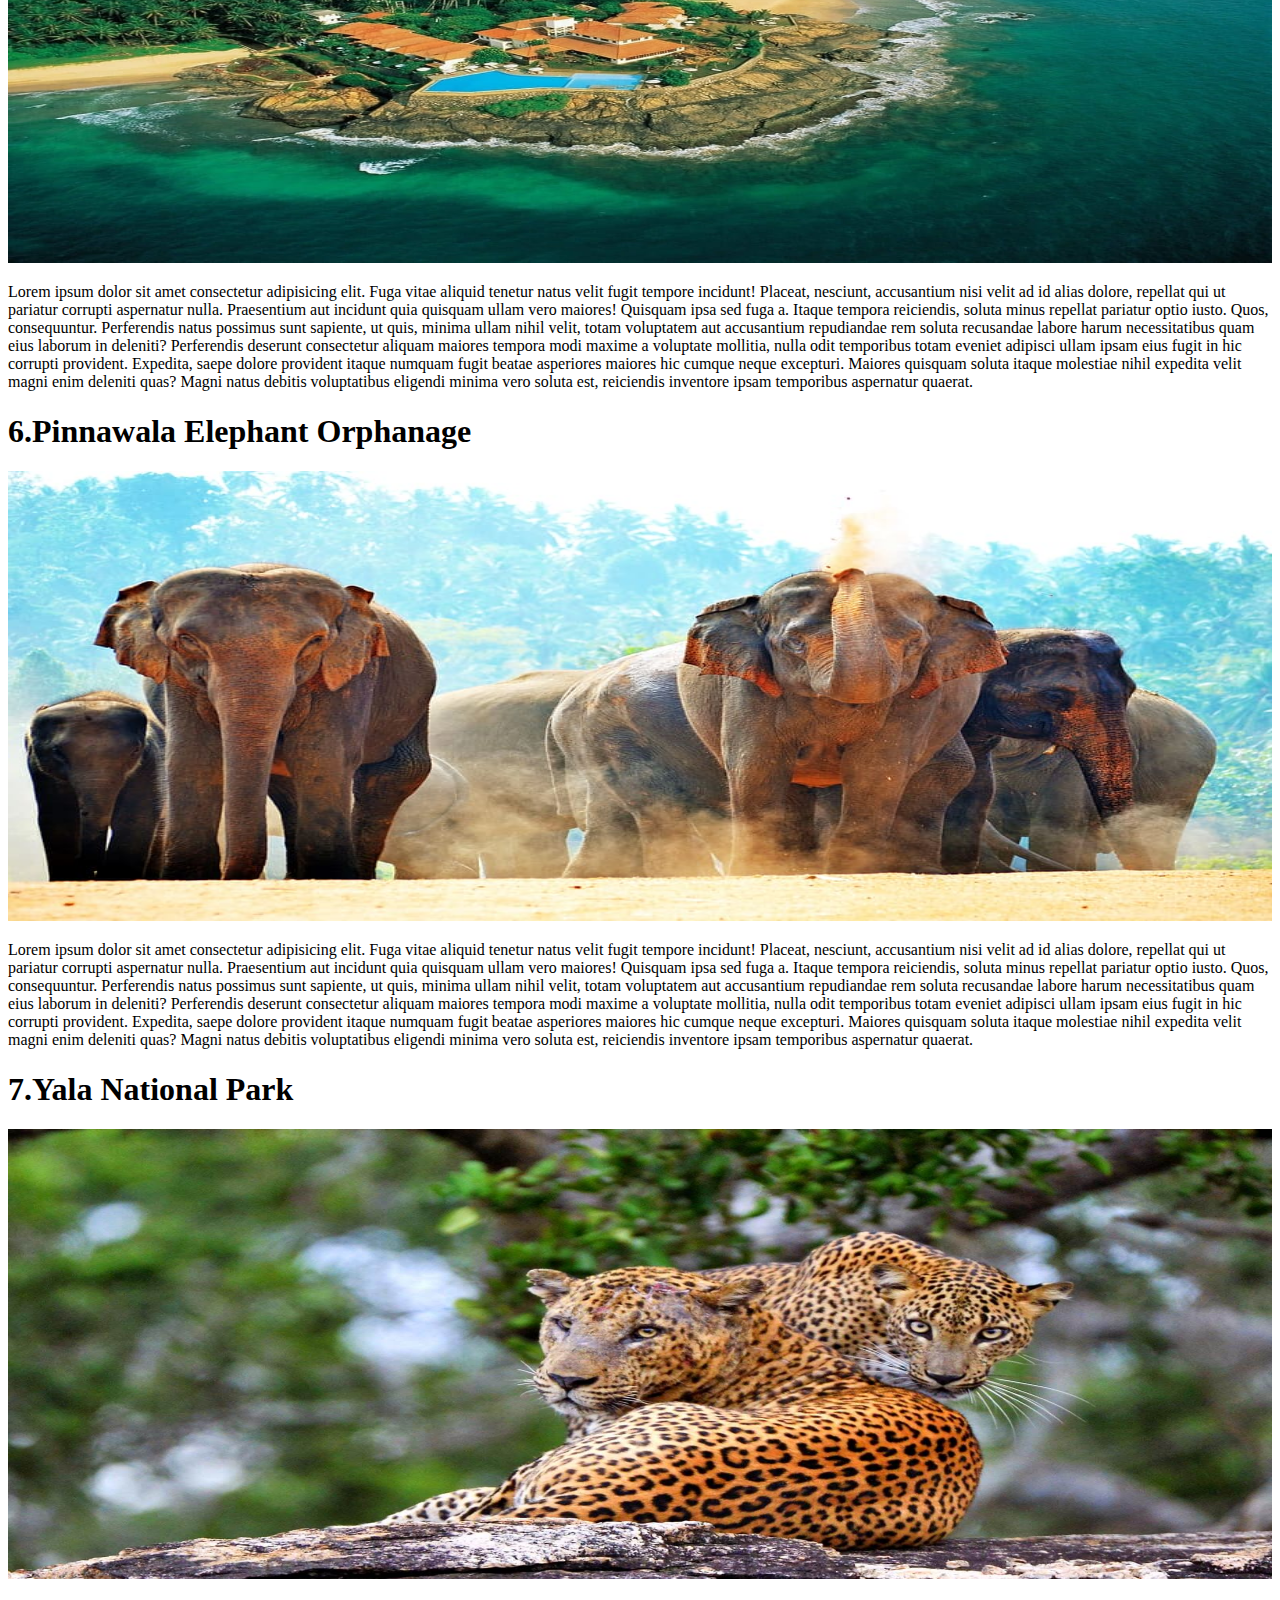
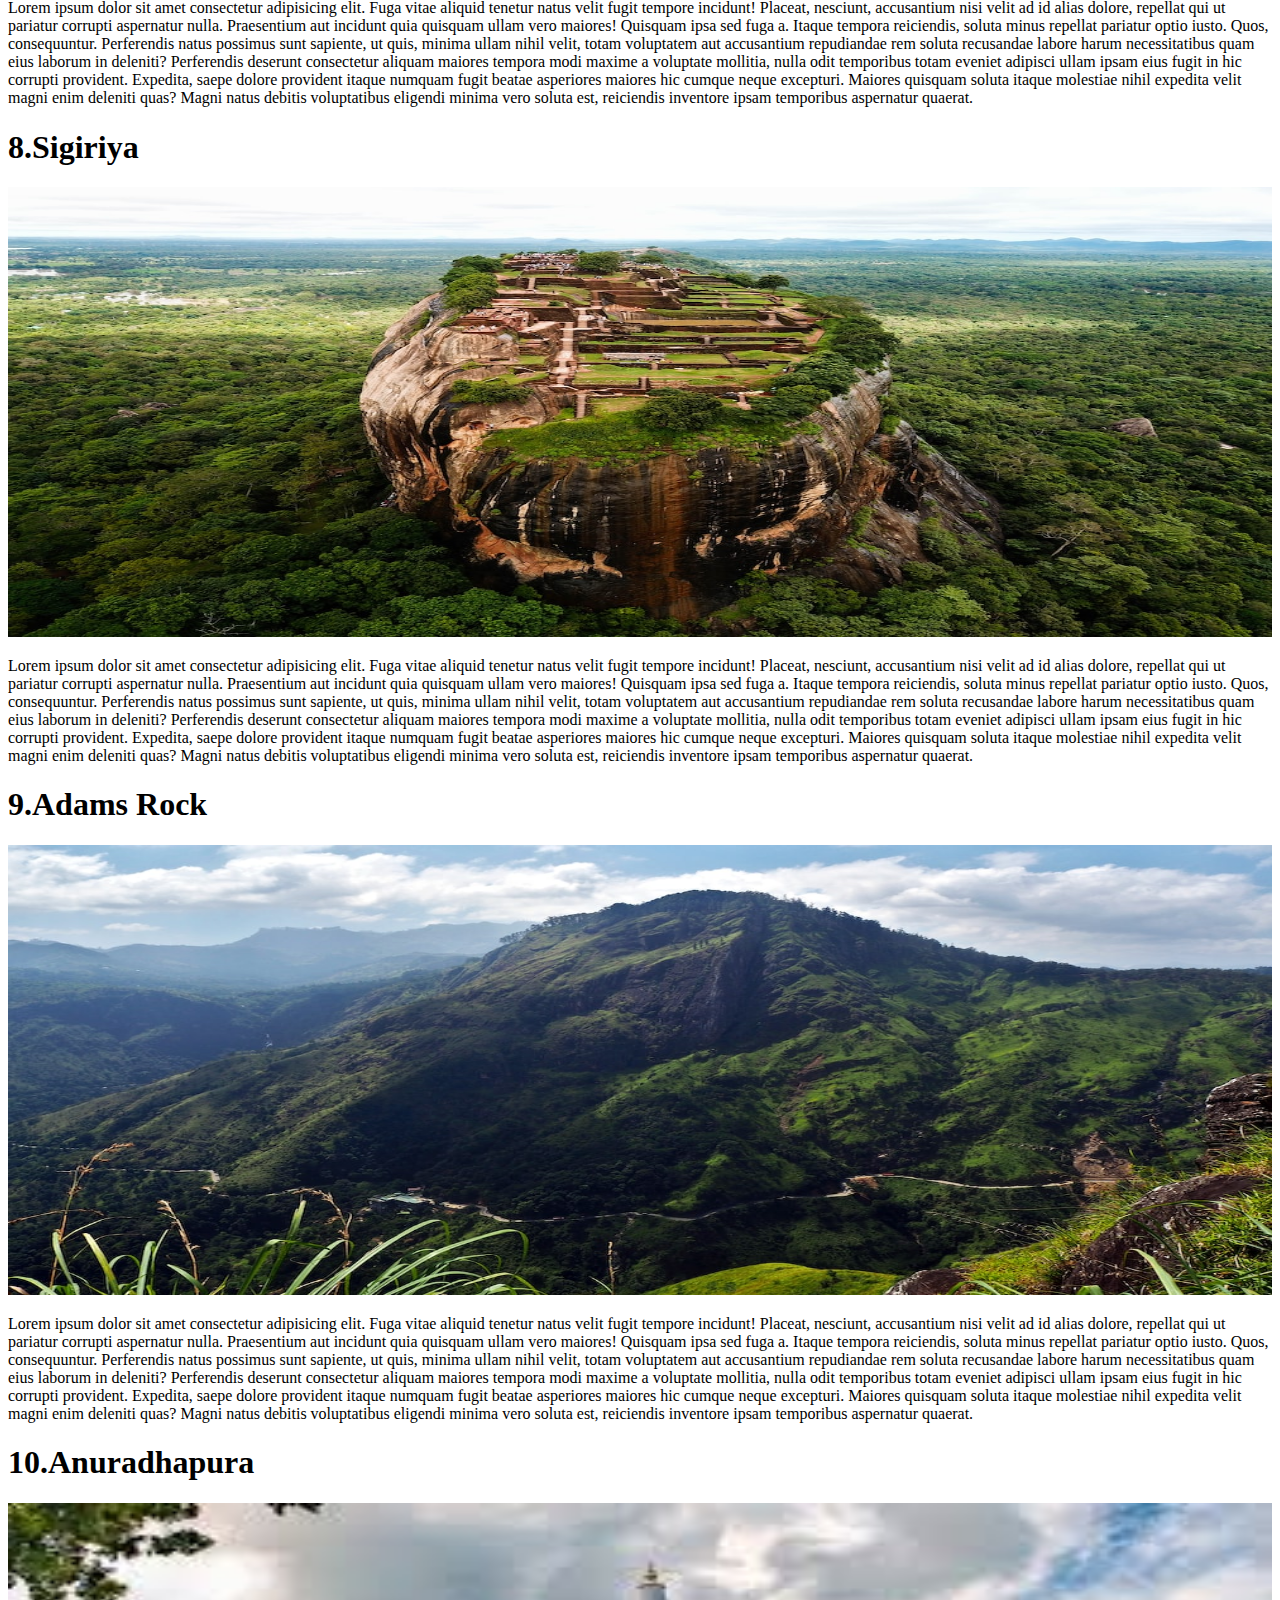
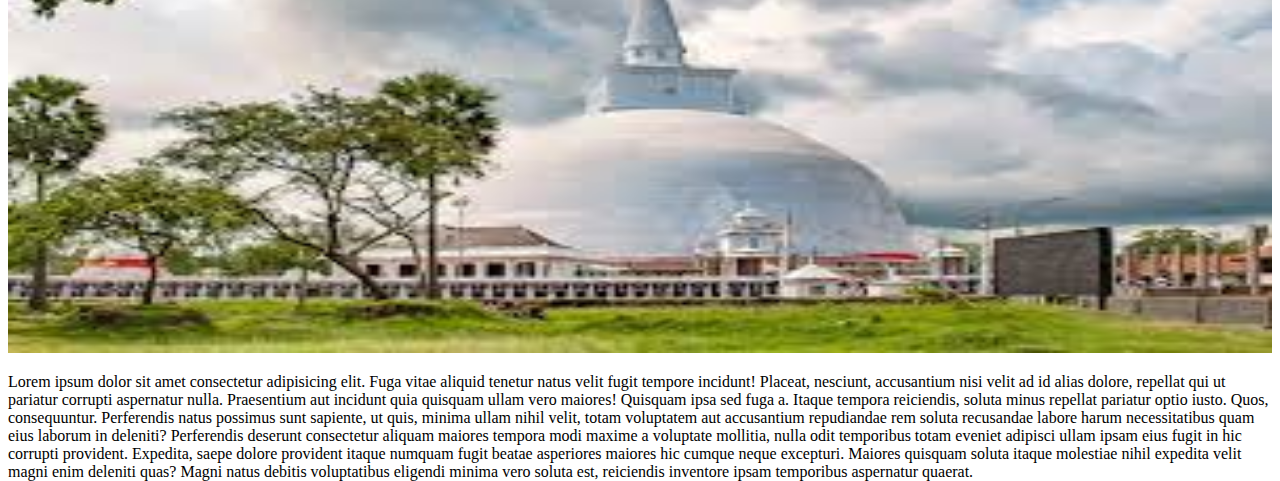
==== commit f5b6ddb3: "added offcanvas,sidebar,increased p length" ====
--- a/places.html
+++ b/places.html
@@ -18,7 +18,7 @@
         class="navbar navbar-expand-lg bg-body-tertiary shadow"
         style="box-shadow: 1px 1px 12px rgb(104, 104, 104)"
       >
-        <div class="container">
+        <div class="container w-100">
           <a class="navbar-brand" href="index.html"
             ><img
               src="images/SLTravellogo1.png"
@@ -53,9 +53,7 @@
                 <a class="nav-link" href="#">About</a>
               </li>
               <li class="nav-item">
-                <a class="nav-link text-light bg-dark rounded-2" href="#"
-                  >Contact Us</a
-                >
+                <a class="nav-link" href="#">Contact Us</a>
               </li>
             </ul>
           </div>
@@ -68,7 +66,12 @@
     <section class="placessection container-fluid" style="margin-top: 3rem">
       <div class="row">
         <div class="col-1 d-block d-md-none">
-          <button class="border-0 bg-light pr-4 position-fixed mt-5">
+          <button
+            class="border-0 bg-light pr-4 position-fixed mt-5"
+            data-bs-toggle="offcanvas"
+            data-bs-target="#offcanvasWithBothOptions"
+            aria-controls="offcanvasWithBothOptions"
+          >
             <img
               src="images/icons8-arrow-50.png"
               alt=""
@@ -76,24 +79,132 @@
               style="height: 35px; width: 30px"
             />
           </button>
+          <div
+            class="offcanvas offcanvas-start"
+            data-bs-scroll="true"
+            tabindex="-1"
+            id="offcanvasWithBothOptions"
+            aria-labelledby="offcanvasWithBothOptionsLabel"
+            style="width: 50%"
+          >
+            <div class="offcanvas-body">
+              <div id="list-example" class="list-group">
+                <a
+                  class="list-group-item list-group-item-action border-0"
+                  href="#colombo"
+                  >Colombo</a
+                >
+                <a
+                  class="list-group-item list-group-item-action border-0"
+                  href="#kandy"
+                  >Kandy</a
+                >
+                <a
+                  class="list-group-item list-group-item-action border-0"
+                  href="#nuwaraeliya"
+                  >Nuwara-Eliya</a
+                >
+                <a
+                  class="list-group-item list-group-item-action border-0"
+                  href="#ella"
+                  >Ella</a
+                >
+                <a
+                  class="list-group-item list-group-item-action border-0"
+                  href="#bentota"
+                  >Bentota</a
+                >
+                <a
+                  class="list-group-item list-group-item-action border-0"
+                  href="#pinnawala"
+                  >Pinnawala</a
+                >
+                <a
+                  class="list-group-item list-group-item-action border-0"
+                  href="#yala"
+                  >Yala National Park</a
+                >
+                <a
+                  class="list-group-item list-group-item-action border-0"
+                  href="#sigiriya"
+                  >Sigiriya</a
+                >
+                <a
+                  class="list-group-item list-group-item-action border-0"
+                  href="#adamsrock"
+                  >Adams Rock</a
+                >
+                <a
+                  class="list-group-item list-group-item-action border-0"
+                  href="#anuradhapura"
+                  >Anuradhapura</a
+                >
+              </div>
+            </div>
+          </div>
         </div>
 
         <div class="col-2 mt-3 d-none d-md-block">
-          <ul>
-            <li><a href="#">Colombo</a></li>
-            <li><a href="#kandy">Kandy</a></li>
-            <li><a href="#nuwaraeliya">Nuwara Eliya</a></li>
-            <li><a href="#ella">Ella</a></li>
-            <li><a href="#bentota">Bentota</a></li>
-            <li><a href="#pinnawala">Pinnawala Elephant Orphanage</a></li>
-            <li><a href="#yala">Yala National Park</a></li>
-            <li><a href="#sigiriya">Sigiriya</a></li>
-            <li><a href="#adamsrock">Adams Rock</a></li>
-            <li><a href="#anuradhapura">Anuradhapura</a></li>
-          </ul>
+          <div id="list-example" class="list-group position-fixed">
+            <a
+              class="list-group-item list-group-item-action border-0"
+              href="#colombo"
+              >Colombo</a
+            >
+            <a
+              class="list-group-item list-group-item-action border-0"
+              href="#kandy"
+              >Kandy</a
+            >
+            <a
+              class="list-group-item list-group-item-action border-0"
+              href="#nuwaraeliya"
+              >Nuwara-Eliya</a
+            >
+            <a
+              class="list-group-item list-group-item-action border-0"
+              href="#ella"
+              >Ella</a
+            >
+            <a
+              class="list-group-item list-group-item-action border-0"
+              href="#bentota"
+              >Bentota</a
+            >
+            <a
+              class="list-group-item list-group-item-action border-0"
+              href="#pinnawala"
+              >Pinnawala</a
+            >
+            <a
+              class="list-group-item list-group-item-action border-0"
+              href="#yala"
+              >Yala National Park</a
+            >
+            <a
+              class="list-group-item list-group-item-action border-0"
+              href="#sigiriya"
+              >Sigiriya</a
+            >
+            <a
+              class="list-group-item list-group-item-action border-0"
+              href="#adamsrock"
+              >Adams Rock</a
+            >
+            <a
+              class="list-group-item list-group-item-action border-0"
+              href="#anuradhapura"
+              >Anuradhapura</a
+            >
+          </div>
         </div>
         <div class="placescontent col-10">
-          <div class="container-fluid">
+          <!-- overflow-auto -->
+          <div
+            class="container-fluid"
+            data-bs-target="#list-example"
+            style="max-height: 490px"
+          >
             <h1 id="colombo"><span>1.</span>Colombo</h1>
             <div class="container text-center">
               <img
@@ -104,20 +215,25 @@
             </div>
 
             <p>
-              Lorem ipsum dolor sit amet consectetur adipisicing elit.
-              Voluptatem assumenda accusantium explicabo iusto eveniet neque
-              nulla aliquam. Illo reiciendis consequuntur in sit blanditiis modi
-              ipsum. Et atque asperiores qui minima est aperiam consequuntur
-              iusto earum, voluptatibus odio quas beatae. Reprehenderit
-              molestias sunt blanditiis porro ipsum voluptatum quisquam deleniti
-              impedit excepturi.<br />
-              Lorem ipsum dolor sit amet consectetur, adipisicing elit. Quidem
-              incidunt sunt ad iste inventore reprehenderit adipisci illum,
-              provident dicta atque velit cumque nam minima perferendis non
-              dolorem. Illo minus aspernatur exercitationem dicta?
-              Necessitatibus unde ut laboriosam repudiandae laborum. Quis
-              incidunt aspernatur ipsam nobis odit, praesentium ea error
-              quisquam atque autem.
+              Lorem ipsum dolor sit amet consectetur adipisicing elit. Optio
+              quibusdam, ea culpa, quam eum consequuntur iusto est maxime
+              voluptate odit non. Assumenda ullam cupiditate quis officia
+              tempore, quod reprehenderit inventore, explicabo provident
+              quibusdam expedita ad dignissimos fuga minima in eum ipsum
+              debitis? Vitae voluptatem ab illum culpa mollitia accusantium
+              sequi nemo perferendis earum eveniet suscipit accusamus, vero
+              corrupti? Aliquam veniam, ipsa temporibus, asperiores tenetur
+              ipsam autem voluptatem optio voluptatum reprehenderit numquam
+              mollitia magni fugiat deleniti modi commodi error. Reiciendis
+              similique laudantium id quod! Aliquid nesciunt quae fugit eaque
+              voluptas beatae quia cumque ut vel. Sint aliquam sed amet vel
+              temporibus eaque voluptates aperiam molestias rem deleniti,
+              aliquid omnis mollitia possimus voluptatem distinctio ipsam
+              voluptatum earum atque. Asperiores, vel quasi quae quaerat
+              voluptatibus ex illum quis officia eligendi similique? Distinctio
+              accusamus ut nostrum deleniti nisi laborum. Quam amet nisi hic
+              fuga tenetur aspernatur accusantium, quas facere aliquam culpa
+              nostrum, veritatis iusto.
             </p>
             <h1 id="kandy"><span>2.</span>Kandy</h1>
             <div class="container text-center">
@@ -125,13 +241,24 @@
             </div>
 
             <p>
-              Lorem ipsum dolor sit amet consectetur adipisicing elit.
-              Voluptatem assumenda accusantium explicabo iusto eveniet neque
-              nulla aliquam. Illo reiciendis consequuntur in sit blanditiis modi
-              ipsum. Et atque asperiores qui minima est aperiam consequuntur
-              iusto earum, voluptatibus odio quas beatae. Reprehenderit
-              molestias sunt blanditiis porro ipsum voluptatum quisquam deleniti
-              impedit excepturi.
+              Lorem ipsum dolor sit amet consectetur adipisicing elit. Fuga
+              vitae aliquid tenetur natus velit fugit tempore incidunt! Placeat,
+              nesciunt, accusantium nisi velit ad id alias dolore, repellat qui
+              ut pariatur corrupti aspernatur nulla. Praesentium aut incidunt
+              quia quisquam ullam vero maiores! Quisquam ipsa sed fuga a. Itaque
+              tempora reiciendis, soluta minus repellat pariatur optio iusto.
+              Quos, consequuntur. Perferendis natus possimus sunt sapiente, ut
+              quis, minima ullam nihil velit, totam voluptatem aut accusantium
+              repudiandae rem soluta recusandae labore harum necessitatibus quam
+              eius laborum in deleniti? Perferendis deserunt consectetur aliquam
+              maiores tempora modi maxime a voluptate mollitia, nulla odit
+              temporibus totam eveniet adipisci ullam ipsam eius fugit in hic
+              corrupti provident. Expedita, saepe dolore provident itaque
+              numquam fugit beatae asperiores maiores hic cumque neque
+              excepturi. Maiores quisquam soluta itaque molestiae nihil expedita
+              velit magni enim deleniti quas? Magni natus debitis voluptatibus
+              eligendi minima vero soluta est, reiciendis inventore ipsam
+              temporibus aspernatur quaerat.
             </p>
             <h1 id="nuwaraeliya"><span>3.</span>Nuwara Eliya</h1>
             <div class="container text-center">
@@ -143,13 +270,24 @@
             </div>
 
             <p>
-              Lorem ipsum dolor sit amet consectetur adipisicing elit.
-              Voluptatem assumenda accusantium explicabo iusto eveniet neque
-              nulla aliquam. Illo reiciendis consequuntur in sit blanditiis modi
-              ipsum. Et atque asperiores qui minima est aperiam consequuntur
-              iusto earum, voluptatibus odio quas beatae. Reprehenderit
-              molestias sunt blanditiis porro ipsum voluptatum quisquam deleniti
-              impedit excepturi.
+              Lorem ipsum dolor sit amet consectetur adipisicing elit. Fuga
+              vitae aliquid tenetur natus velit fugit tempore incidunt! Placeat,
+              nesciunt, accusantium nisi velit ad id alias dolore, repellat qui
+              ut pariatur corrupti aspernatur nulla. Praesentium aut incidunt
+              quia quisquam ullam vero maiores! Quisquam ipsa sed fuga a. Itaque
+              tempora reiciendis, soluta minus repellat pariatur optio iusto.
+              Quos, consequuntur. Perferendis natus possimus sunt sapiente, ut
+              quis, minima ullam nihil velit, totam voluptatem aut accusantium
+              repudiandae rem soluta recusandae labore harum necessitatibus quam
+              eius laborum in deleniti? Perferendis deserunt consectetur aliquam
+              maiores tempora modi maxime a voluptate mollitia, nulla odit
+              temporibus totam eveniet adipisci ullam ipsam eius fugit in hic
+              corrupti provident. Expedita, saepe dolore provident itaque
+              numquam fugit beatae asperiores maiores hic cumque neque
+              excepturi. Maiores quisquam soluta itaque molestiae nihil expedita
+              velit magni enim deleniti quas? Magni natus debitis voluptatibus
+              eligendi minima vero soluta est, reiciendis inventore ipsam
+              temporibus aspernatur quaerat.
             </p>
             <h1 id="ella"><span>4.</span>Ella</h1>
             <div class="container text-center">
@@ -157,13 +295,24 @@
             </div>
 
             <p>
-              Lorem ipsum dolor sit amet consectetur adipisicing elit.
-              Voluptatem assumenda accusantium explicabo iusto eveniet neque
-              nulla aliquam. Illo reiciendis consequuntur in sit blanditiis modi
-              ipsum. Et atque asperiores qui minima est aperiam consequuntur
-              iusto earum, voluptatibus odio quas beatae. Reprehenderit
-              molestias sunt blanditiis porro ipsum voluptatum quisquam deleniti
-              impedit excepturi.
+              Lorem ipsum dolor sit amet consectetur adipisicing elit. Fuga
+              vitae aliquid tenetur natus velit fugit tempore incidunt! Placeat,
+              nesciunt, accusantium nisi velit ad id alias dolore, repellat qui
+              ut pariatur corrupti aspernatur nulla. Praesentium aut incidunt
+              quia quisquam ullam vero maiores! Quisquam ipsa sed fuga a. Itaque
+              tempora reiciendis, soluta minus repellat pariatur optio iusto.
+              Quos, consequuntur. Perferendis natus possimus sunt sapiente, ut
+              quis, minima ullam nihil velit, totam voluptatem aut accusantium
+              repudiandae rem soluta recusandae labore harum necessitatibus quam
+              eius laborum in deleniti? Perferendis deserunt consectetur aliquam
+              maiores tempora modi maxime a voluptate mollitia, nulla odit
+              temporibus totam eveniet adipisci ullam ipsam eius fugit in hic
+              corrupti provident. Expedita, saepe dolore provident itaque
+              numquam fugit beatae asperiores maiores hic cumque neque
+              excepturi. Maiores quisquam soluta itaque molestiae nihil expedita
+              velit magni enim deleniti quas? Magni natus debitis voluptatibus
+              eligendi minima vero soluta est, reiciendis inventore ipsam
+              temporibus aspernatur quaerat.
             </p>
             <h1 id="bentota"><span>5.</span>Bentota</h1>
             <div class="container text-center">
@@ -175,13 +324,24 @@
             </div>
 
             <p>
-              Lorem ipsum dolor sit amet consectetur adipisicing elit.
-              Voluptatem assumenda accusantium explicabo iusto eveniet neque
-              nulla aliquam. Illo reiciendis consequuntur in sit blanditiis modi
-              ipsum. Et atque asperiores qui minima est aperiam consequuntur
-              iusto earum, voluptatibus odio quas beatae. Reprehenderit
-              molestias sunt blanditiis porro ipsum voluptatum quisquam deleniti
-              impedit excepturi.
+              Lorem ipsum dolor sit amet consectetur adipisicing elit. Fuga
+              vitae aliquid tenetur natus velit fugit tempore incidunt! Placeat,
+              nesciunt, accusantium nisi velit ad id alias dolore, repellat qui
+              ut pariatur corrupti aspernatur nulla. Praesentium aut incidunt
+              quia quisquam ullam vero maiores! Quisquam ipsa sed fuga a. Itaque
+              tempora reiciendis, soluta minus repellat pariatur optio iusto.
+              Quos, consequuntur. Perferendis natus possimus sunt sapiente, ut
+              quis, minima ullam nihil velit, totam voluptatem aut accusantium
+              repudiandae rem soluta recusandae labore harum necessitatibus quam
+              eius laborum in deleniti? Perferendis deserunt consectetur aliquam
+              maiores tempora modi maxime a voluptate mollitia, nulla odit
+              temporibus totam eveniet adipisci ullam ipsam eius fugit in hic
+              corrupti provident. Expedita, saepe dolore provident itaque
+              numquam fugit beatae asperiores maiores hic cumque neque
+              excepturi. Maiores quisquam soluta itaque molestiae nihil expedita
+              velit magni enim deleniti quas? Magni natus debitis voluptatibus
+              eligendi minima vero soluta est, reiciendis inventore ipsam
+              temporibus aspernatur quaerat.
             </p>
             <h1 id="pinnawala"><span>6.</span>Pinnawala Elephant Orphanage</h1>
             <div class="container text-center">
@@ -193,13 +353,24 @@
             </div>
 
             <p>
-              Lorem ipsum dolor sit amet consectetur adipisicing elit.
-              Voluptatem assumenda accusantium explicabo iusto eveniet neque
-              nulla aliquam. Illo reiciendis consequuntur in sit blanditiis modi
-              ipsum. Et atque asperiores qui minima est aperiam consequuntur
-              iusto earum, voluptatibus odio quas beatae. Reprehenderit
-              molestias sunt blanditiis porro ipsum voluptatum quisquam deleniti
-              impedit excepturi.
+              Lorem ipsum dolor sit amet consectetur adipisicing elit. Fuga
+              vitae aliquid tenetur natus velit fugit tempore incidunt! Placeat,
+              nesciunt, accusantium nisi velit ad id alias dolore, repellat qui
+              ut pariatur corrupti aspernatur nulla. Praesentium aut incidunt
+              quia quisquam ullam vero maiores! Quisquam ipsa sed fuga a. Itaque
+              tempora reiciendis, soluta minus repellat pariatur optio iusto.
+              Quos, consequuntur. Perferendis natus possimus sunt sapiente, ut
+              quis, minima ullam nihil velit, totam voluptatem aut accusantium
+              repudiandae rem soluta recusandae labore harum necessitatibus quam
+              eius laborum in deleniti? Perferendis deserunt consectetur aliquam
+              maiores tempora modi maxime a voluptate mollitia, nulla odit
+              temporibus totam eveniet adipisci ullam ipsam eius fugit in hic
+              corrupti provident. Expedita, saepe dolore provident itaque
+              numquam fugit beatae asperiores maiores hic cumque neque
+              excepturi. Maiores quisquam soluta itaque molestiae nihil expedita
+              velit magni enim deleniti quas? Magni natus debitis voluptatibus
+              eligendi minima vero soluta est, reiciendis inventore ipsam
+              temporibus aspernatur quaerat.
             </p>
             <h1 id="yala"><span>7.</span>Yala National Park</h1>
             <div class="container text-center">
@@ -207,13 +378,24 @@
             </div>
 
             <p>
-              Lorem ipsum dolor sit amet consectetur adipisicing elit.
-              Voluptatem assumenda accusantium explicabo iusto eveniet neque
-              nulla aliquam. Illo reiciendis consequuntur in sit blanditiis modi
-              ipsum. Et atque asperiores qui minima est aperiam consequuntur
-              iusto earum, voluptatibus odio quas beatae. Reprehenderit
-              molestias sunt blanditiis porro ipsum voluptatum quisquam deleniti
-              impedit excepturi.
+              Lorem ipsum dolor sit amet consectetur adipisicing elit. Fuga
+              vitae aliquid tenetur natus velit fugit tempore incidunt! Placeat,
+              nesciunt, accusantium nisi velit ad id alias dolore, repellat qui
+              ut pariatur corrupti aspernatur nulla. Praesentium aut incidunt
+              quia quisquam ullam vero maiores! Quisquam ipsa sed fuga a. Itaque
+              tempora reiciendis, soluta minus repellat pariatur optio iusto.
+              Quos, consequuntur. Perferendis natus possimus sunt sapiente, ut
+              quis, minima ullam nihil velit, totam voluptatem aut accusantium
+              repudiandae rem soluta recusandae labore harum necessitatibus quam
+              eius laborum in deleniti? Perferendis deserunt consectetur aliquam
+              maiores tempora modi maxime a voluptate mollitia, nulla odit
+              temporibus totam eveniet adipisci ullam ipsam eius fugit in hic
+              corrupti provident. Expedita, saepe dolore provident itaque
+              numquam fugit beatae asperiores maiores hic cumque neque
+              excepturi. Maiores quisquam soluta itaque molestiae nihil expedita
+              velit magni enim deleniti quas? Magni natus debitis voluptatibus
+              eligendi minima vero soluta est, reiciendis inventore ipsam
+              temporibus aspernatur quaerat.
             </p>
             <h1 id="sigiriya"><span>8.</span>Sigiriya</h1>
             <div class="container text-center">
@@ -225,13 +407,24 @@
             </div>
 
             <p>
-              Lorem ipsum dolor sit amet consectetur adipisicing elit.
-              Voluptatem assumenda accusantium explicabo iusto eveniet neque
-              nulla aliquam. Illo reiciendis consequuntur in sit blanditiis modi
-              ipsum. Et atque asperiores qui minima est aperiam consequuntur
-              iusto earum, voluptatibus odio quas beatae. Reprehenderit
-              molestias sunt blanditiis porro ipsum voluptatum quisquam deleniti
-              impedit excepturi.
+              Lorem ipsum dolor sit amet consectetur adipisicing elit. Fuga
+              vitae aliquid tenetur natus velit fugit tempore incidunt! Placeat,
+              nesciunt, accusantium nisi velit ad id alias dolore, repellat qui
+              ut pariatur corrupti aspernatur nulla. Praesentium aut incidunt
+              quia quisquam ullam vero maiores! Quisquam ipsa sed fuga a. Itaque
+              tempora reiciendis, soluta minus repellat pariatur optio iusto.
+              Quos, consequuntur. Perferendis natus possimus sunt sapiente, ut
+              quis, minima ullam nihil velit, totam voluptatem aut accusantium
+              repudiandae rem soluta recusandae labore harum necessitatibus quam
+              eius laborum in deleniti? Perferendis deserunt consectetur aliquam
+              maiores tempora modi maxime a voluptate mollitia, nulla odit
+              temporibus totam eveniet adipisci ullam ipsam eius fugit in hic
+              corrupti provident. Expedita, saepe dolore provident itaque
+              numquam fugit beatae asperiores maiores hic cumque neque
+              excepturi. Maiores quisquam soluta itaque molestiae nihil expedita
+              velit magni enim deleniti quas? Magni natus debitis voluptatibus
+              eligendi minima vero soluta est, reiciendis inventore ipsam
+              temporibus aspernatur quaerat.
             </p>
             <h1 id="adamsrock"><span>9.</span>Adams Rock</h1>
             <div class="container text-center">
@@ -243,13 +436,24 @@
             </div>
 
             <p>
-              Lorem ipsum dolor sit amet consectetur adipisicing elit.
-              Voluptatem assumenda accusantium explicabo iusto eveniet neque
-              nulla aliquam. Illo reiciendis consequuntur in sit blanditiis modi
-              ipsum. Et atque asperiores qui minima est aperiam consequuntur
-              iusto earum, voluptatibus odio quas beatae. Reprehenderit
-              molestias sunt blanditiis porro ipsum voluptatum quisquam deleniti
-              impedit excepturi.
+              Lorem ipsum dolor sit amet consectetur adipisicing elit. Fuga
+              vitae aliquid tenetur natus velit fugit tempore incidunt! Placeat,
+              nesciunt, accusantium nisi velit ad id alias dolore, repellat qui
+              ut pariatur corrupti aspernatur nulla. Praesentium aut incidunt
+              quia quisquam ullam vero maiores! Quisquam ipsa sed fuga a. Itaque
+              tempora reiciendis, soluta minus repellat pariatur optio iusto.
+              Quos, consequuntur. Perferendis natus possimus sunt sapiente, ut
+              quis, minima ullam nihil velit, totam voluptatem aut accusantium
+              repudiandae rem soluta recusandae labore harum necessitatibus quam
+              eius laborum in deleniti? Perferendis deserunt consectetur aliquam
+              maiores tempora modi maxime a voluptate mollitia, nulla odit
+              temporibus totam eveniet adipisci ullam ipsam eius fugit in hic
+              corrupti provident. Expedita, saepe dolore provident itaque
+              numquam fugit beatae asperiores maiores hic cumque neque
+              excepturi. Maiores quisquam soluta itaque molestiae nihil expedita
+              velit magni enim deleniti quas? Magni natus debitis voluptatibus
+              eligendi minima vero soluta est, reiciendis inventore ipsam
+              temporibus aspernatur quaerat.
             </p>
             <h1 id="anuradhapura"><span>10.</span>Anuradhapura</h1>
             <div class="container text-center">
@@ -261,20 +465,29 @@
             </div>
 
             <p>
-              Lorem ipsum dolor sit amet consectetur adipisicing elit.
-              Voluptatem assumenda accusantium explicabo iusto eveniet neque
-              nulla aliquam. Illo reiciendis consequuntur in sit blanditiis modi
-              ipsum. Et atque asperiores qui minima est aperiam consequuntur
-              iusto earum, voluptatibus odio quas beatae. Reprehenderit
-              molestias sunt blanditiis porro ipsum voluptatum quisquam deleniti
-              impedit excepturi.
+              Lorem ipsum dolor sit amet consectetur adipisicing elit. Fuga
+              vitae aliquid tenetur natus velit fugit tempore incidunt! Placeat,
+              nesciunt, accusantium nisi velit ad id alias dolore, repellat qui
+              ut pariatur corrupti aspernatur nulla. Praesentium aut incidunt
+              quia quisquam ullam vero maiores! Quisquam ipsa sed fuga a. Itaque
+              tempora reiciendis, soluta minus repellat pariatur optio iusto.
+              Quos, consequuntur. Perferendis natus possimus sunt sapiente, ut
+              quis, minima ullam nihil velit, totam voluptatem aut accusantium
+              repudiandae rem soluta recusandae labore harum necessitatibus quam
+              eius laborum in deleniti? Perferendis deserunt consectetur aliquam
+              maiores tempora modi maxime a voluptate mollitia, nulla odit
+              temporibus totam eveniet adipisci ullam ipsam eius fugit in hic
+              corrupti provident. Expedita, saepe dolore provident itaque
+              numquam fugit beatae asperiores maiores hic cumque neque
+              excepturi. Maiores quisquam soluta itaque molestiae nihil expedita
+              velit magni enim deleniti quas? Magni natus debitis voluptatibus
+              eligendi minima vero soluta est, reiciendis inventore ipsam
+              temporibus aspernatur quaerat.
             </p>
           </div>
         </div>
       </div>
     </section>
-
-    <button id="topBtn" onclick="topFunction()" title="To Top">Top</button>
 
     <script
       src="https://cdn.jsdelivr.net/npm/bootstrap@5.3.2/dist/js/bootstrap.bundle.min.js"
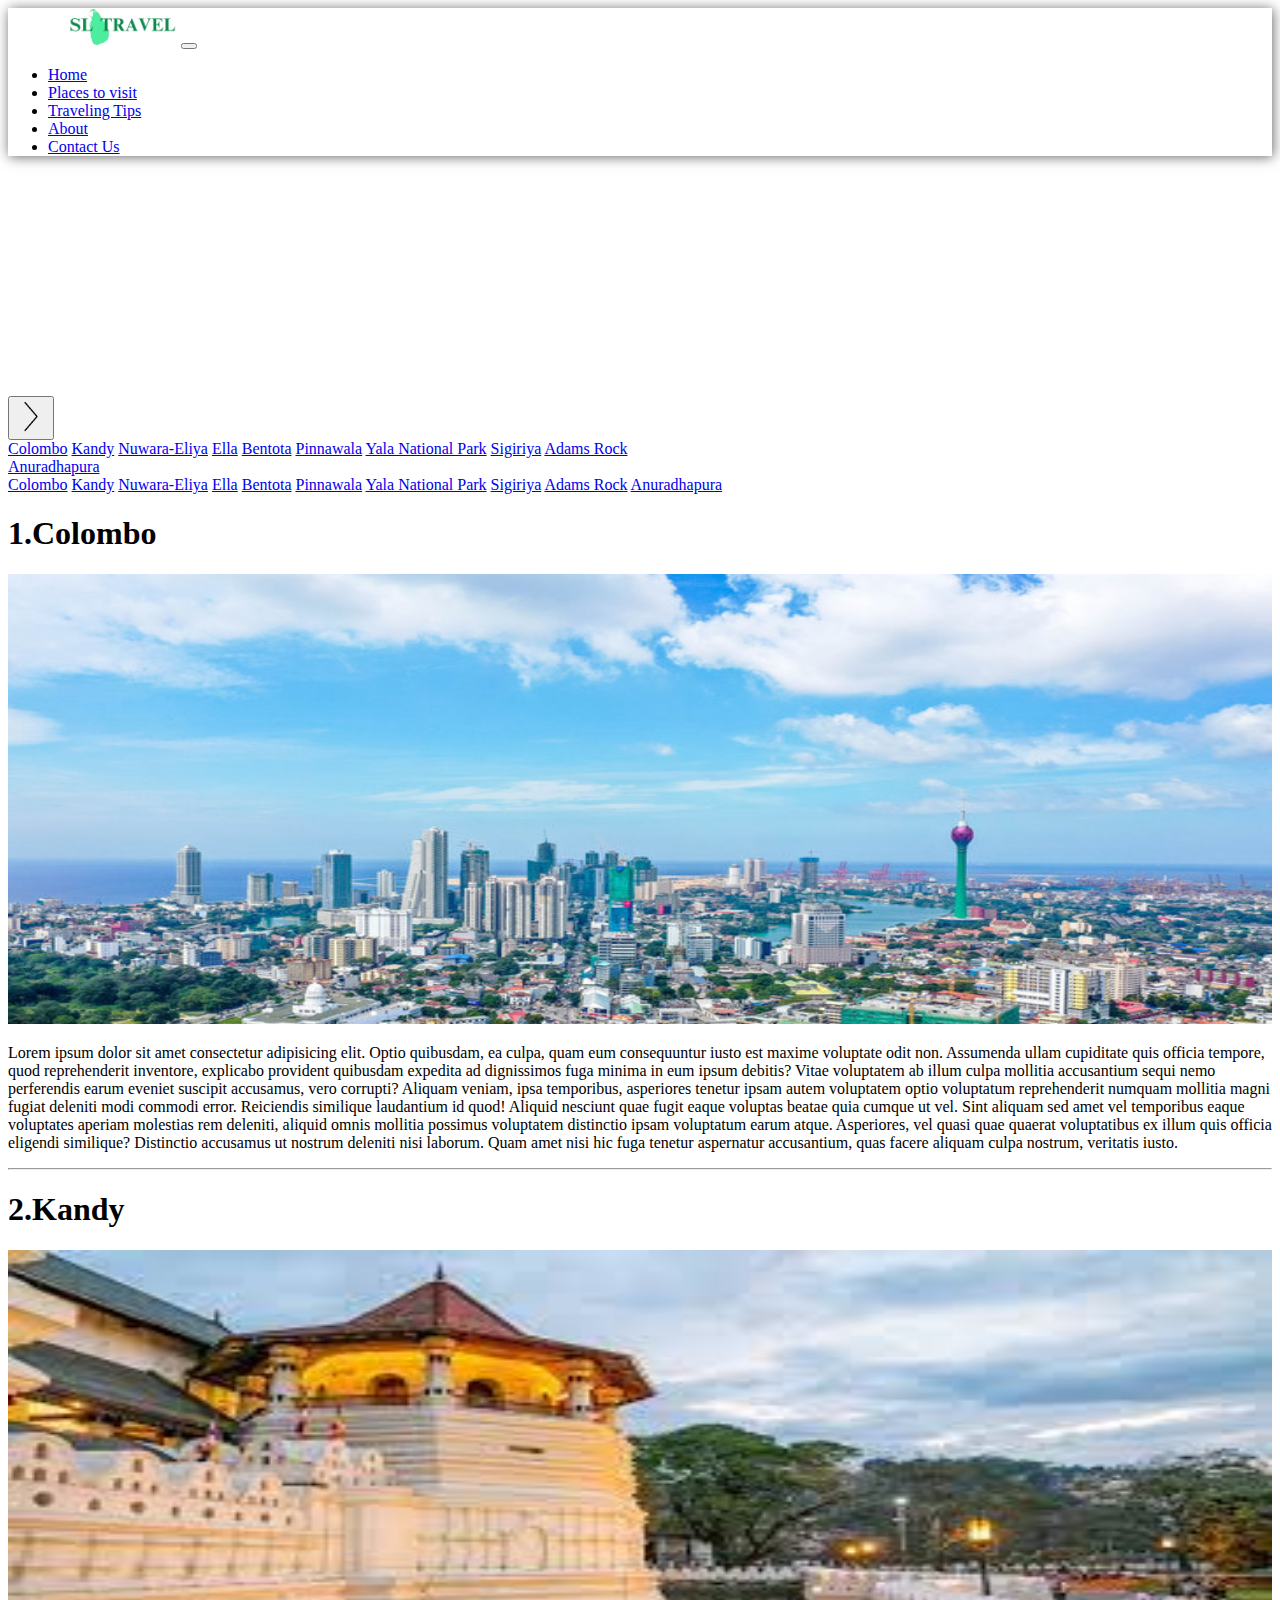
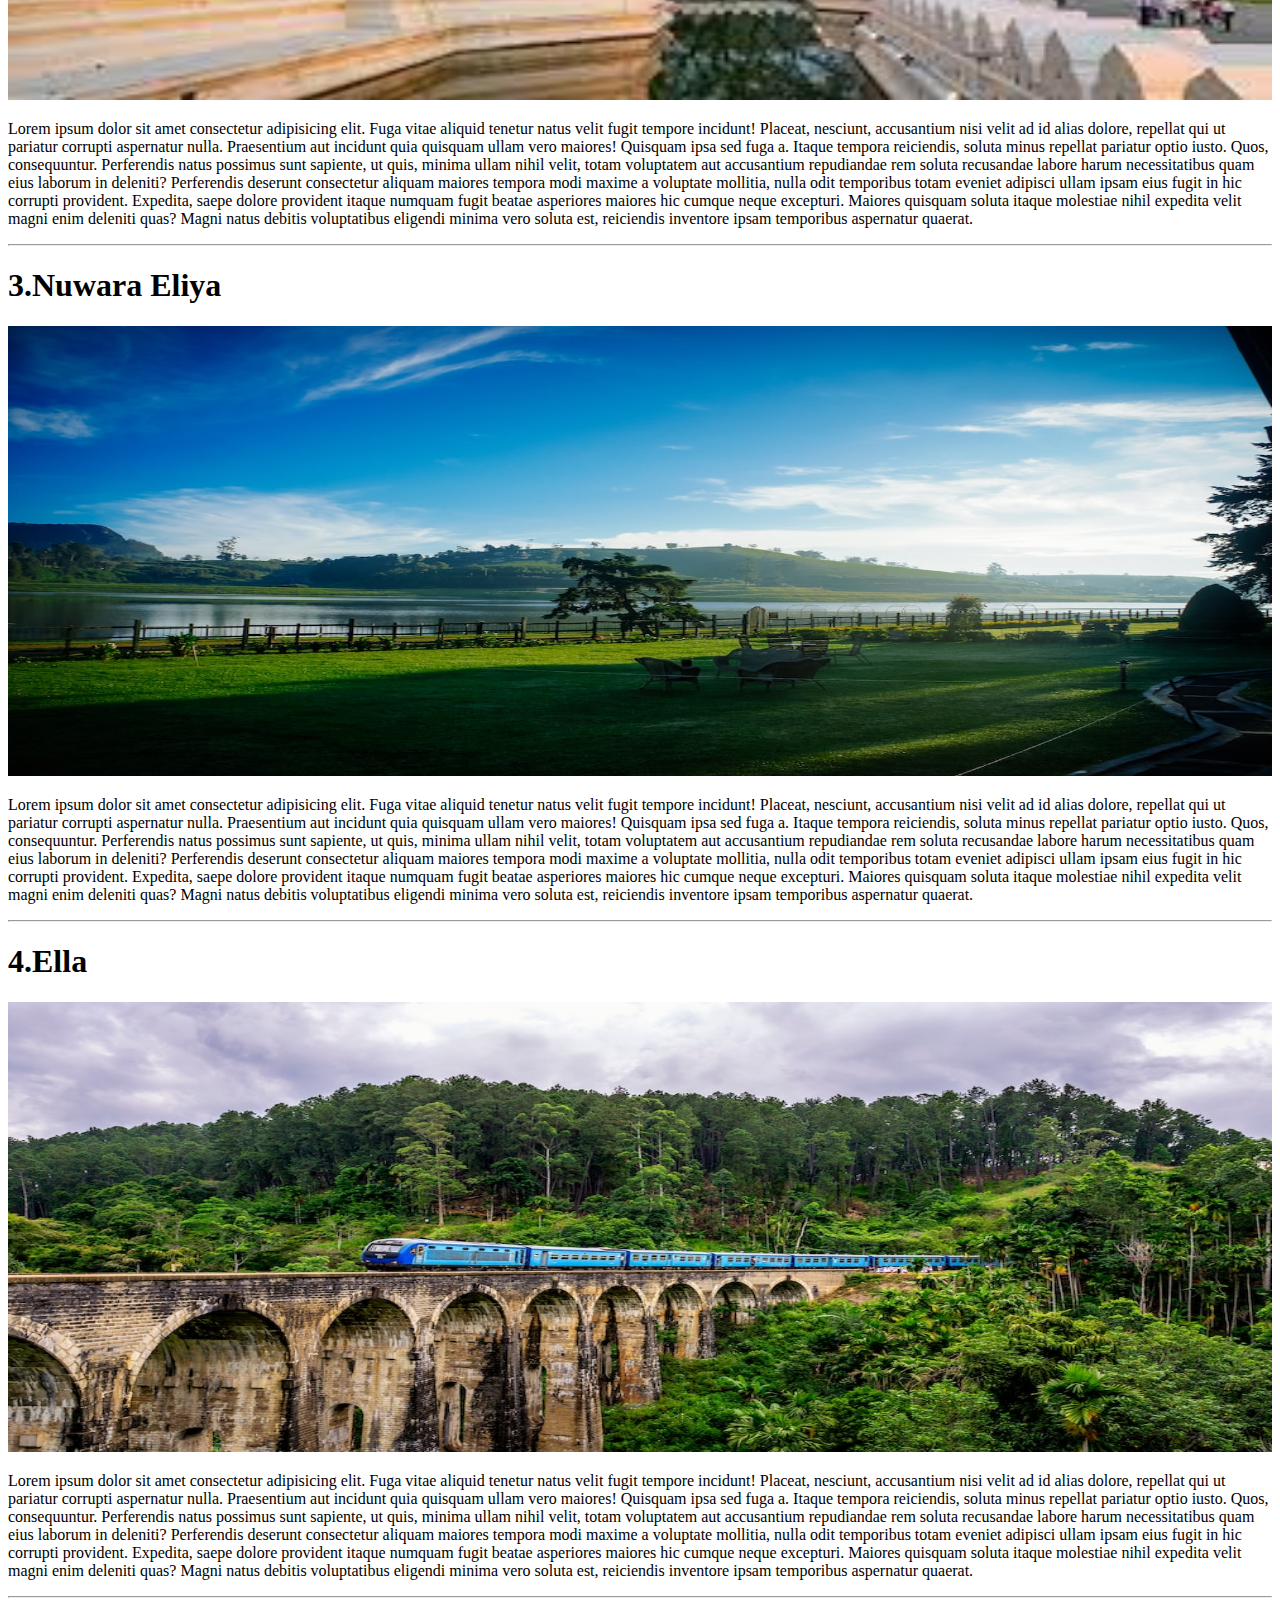
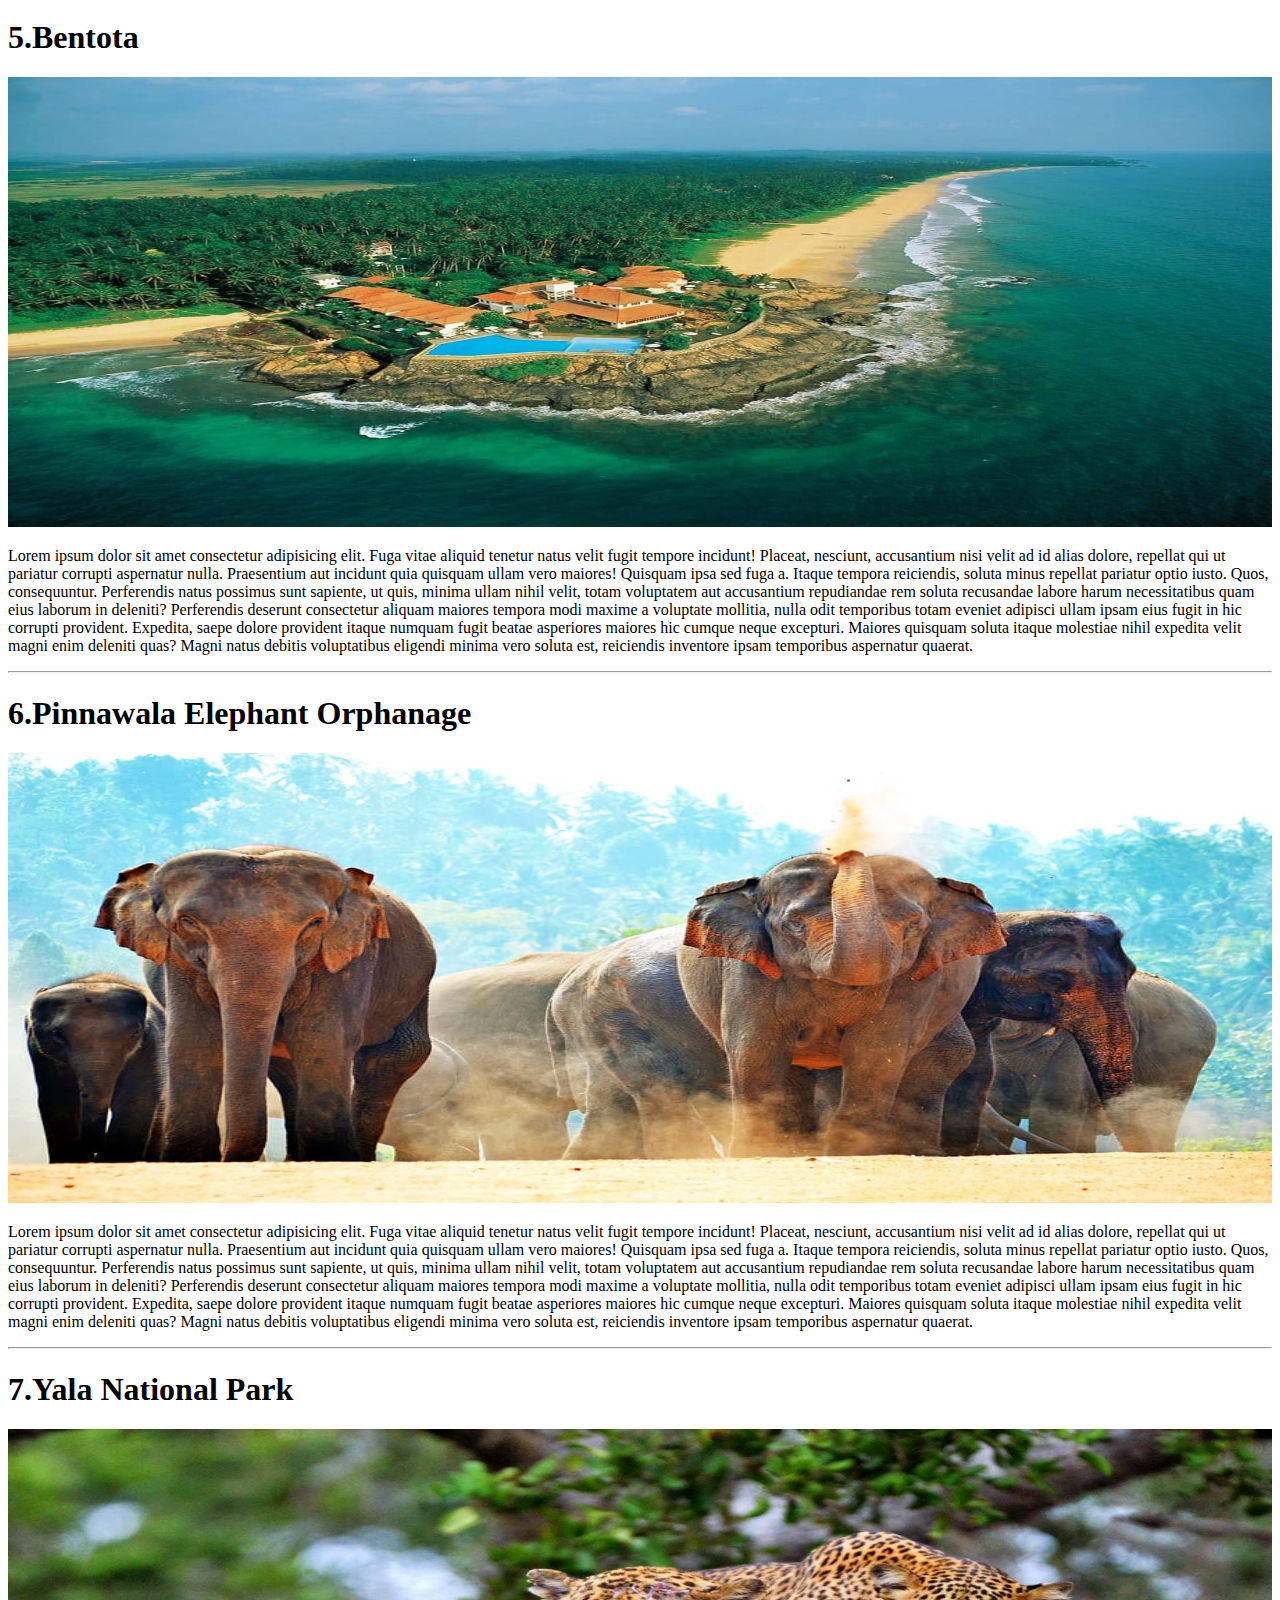
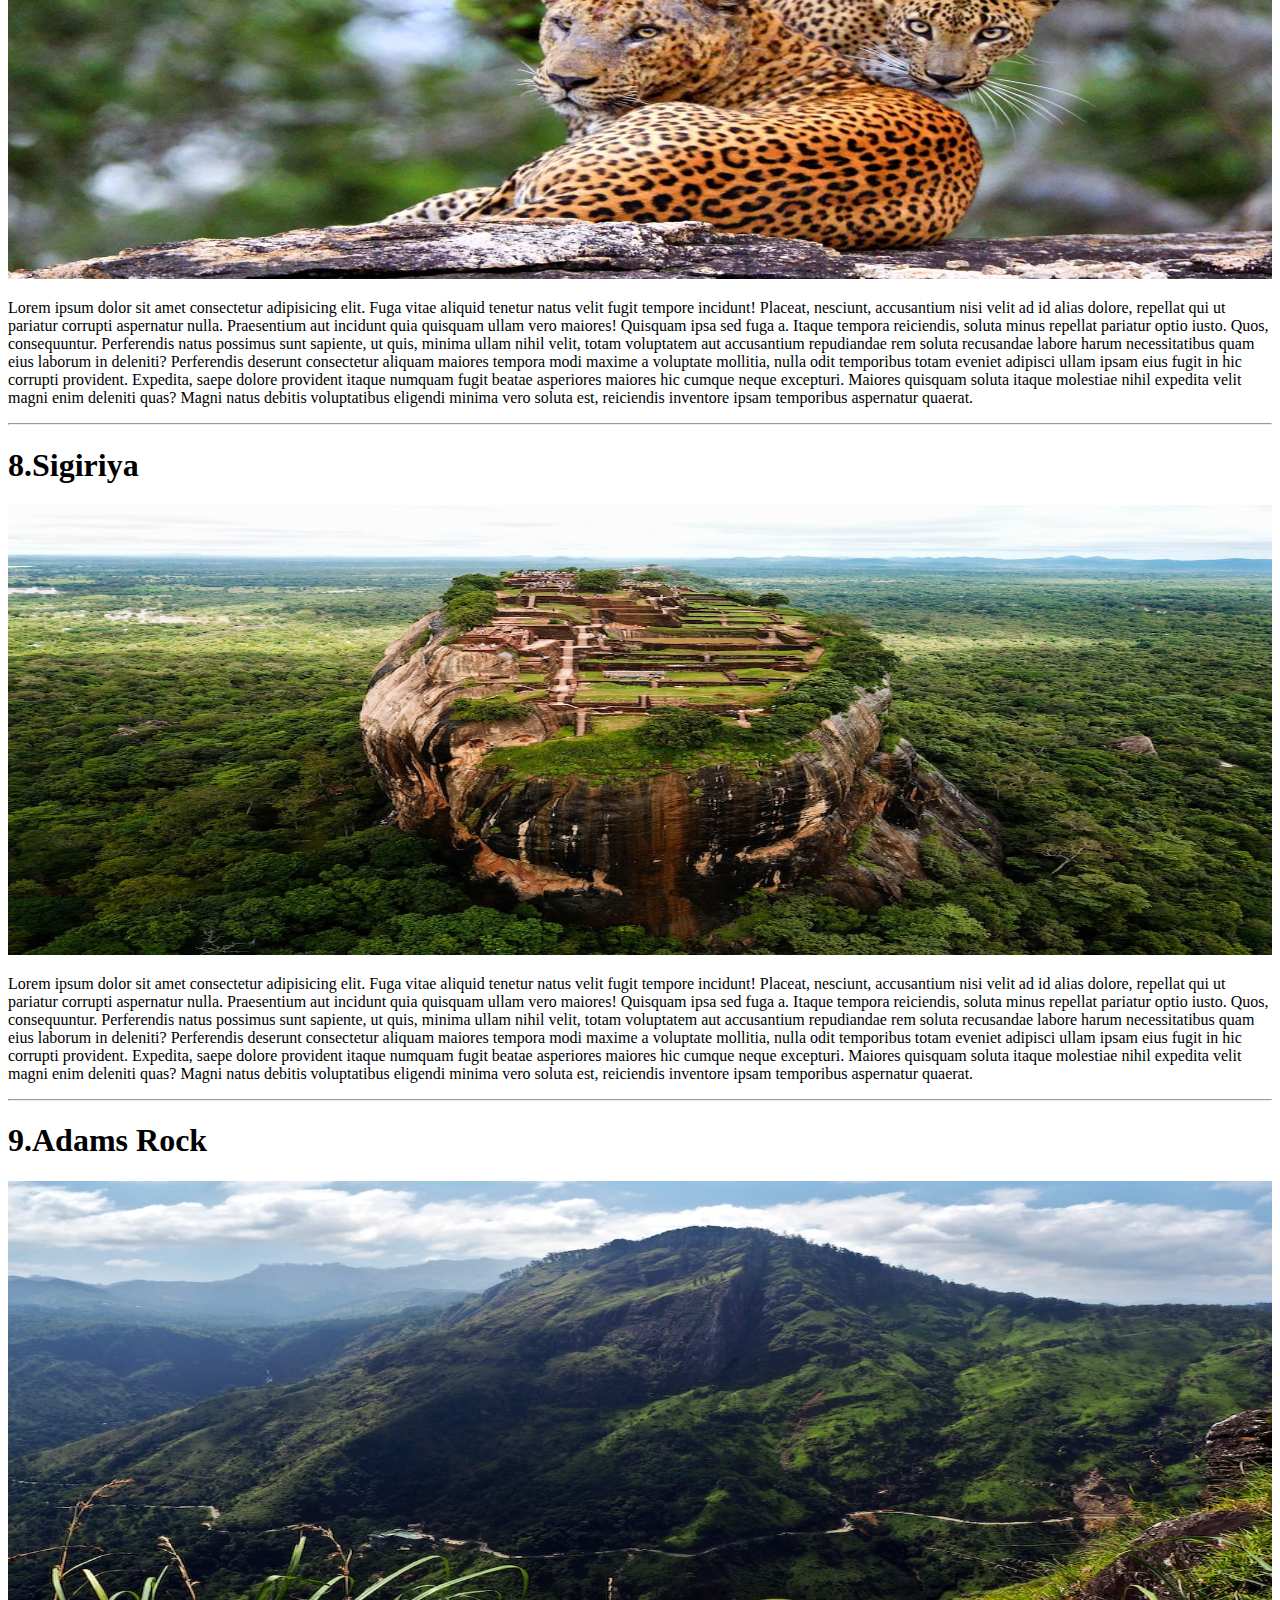
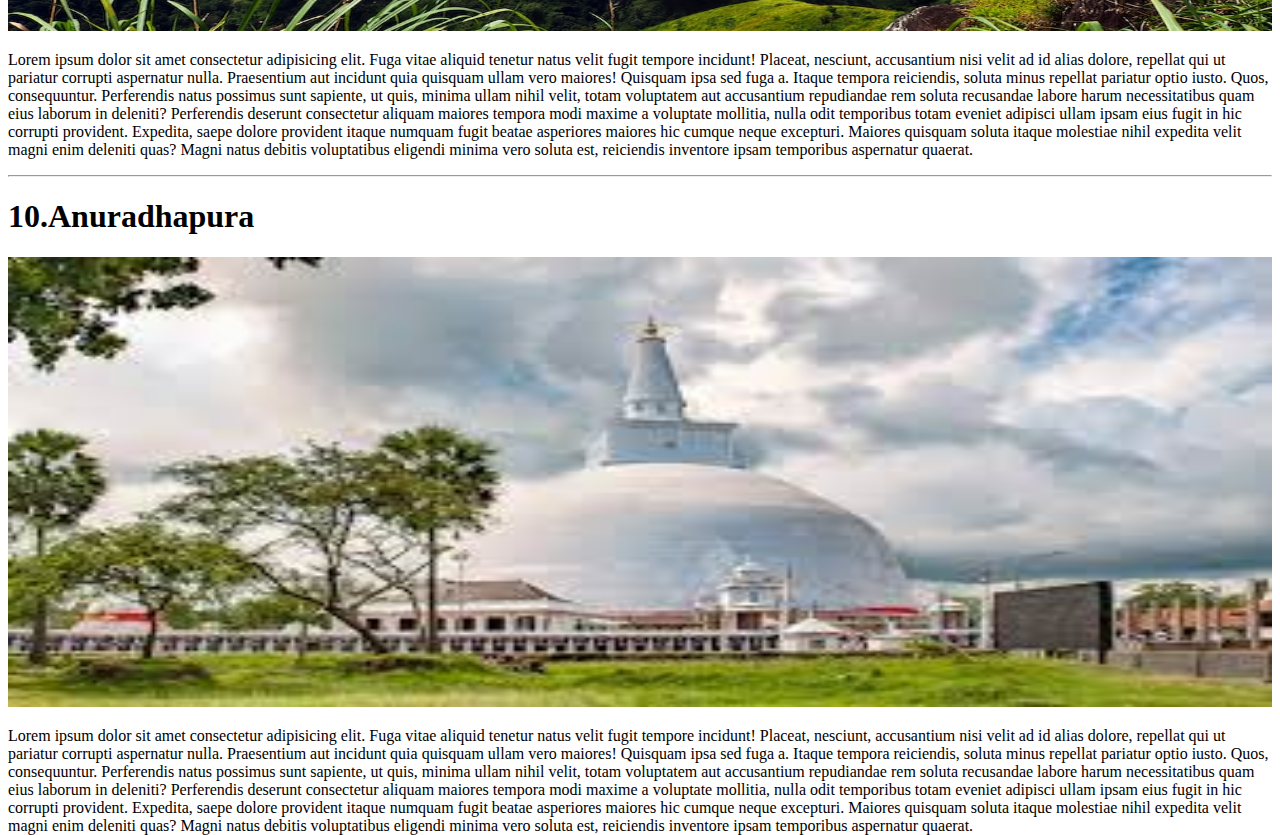
==== commit 165432be: "did some styling and changes" ====
--- a/places.html
+++ b/places.html
@@ -23,7 +23,7 @@
             ><img
               src="images/SLTravellogo1.png"
               alt=""
-              style="height: 38px; margin-left: 3rem"
+              style="height: 38px; margin-left: 3.5rem"
           /></a>
           <button
             class="navbar-toggler"
@@ -67,10 +67,11 @@
       <div class="row">
         <div class="col-1 d-block d-md-none">
           <button
-            class="border-0 bg-light pr-4 position-fixed mt-5"
+            class="border-0 bg-light pr-4 position-fixed"
             data-bs-toggle="offcanvas"
             data-bs-target="#offcanvasWithBothOptions"
             aria-controls="offcanvasWithBothOptions"
+            style="margin-top: 12rem"
           >
             <img
               src="images/icons8-arrow-50.png"
@@ -79,6 +80,7 @@
               style="height: 35px; width: 30px"
             />
           </button>
+
           <div
             class="offcanvas offcanvas-start"
             data-bs-scroll="true"
@@ -235,6 +237,7 @@
               fuga tenetur aspernatur accusantium, quas facere aliquam culpa
               nostrum, veritatis iusto.
             </p>
+            <hr />
             <h1 id="kandy"><span>2.</span>Kandy</h1>
             <div class="container text-center">
               <img src="images/kandy1.jpg" alt="" class="img-fluid rounded-3" />
@@ -260,6 +263,7 @@
               eligendi minima vero soluta est, reiciendis inventore ipsam
               temporibus aspernatur quaerat.
             </p>
+            <hr />
             <h1 id="nuwaraeliya"><span>3.</span>Nuwara Eliya</h1>
             <div class="container text-center">
               <img
@@ -289,6 +293,7 @@
               eligendi minima vero soluta est, reiciendis inventore ipsam
               temporibus aspernatur quaerat.
             </p>
+            <hr />
             <h1 id="ella"><span>4.</span>Ella</h1>
             <div class="container text-center">
               <img src="images/ella.jpg" alt="" class="img-fluid rounded-3" />
@@ -314,6 +319,7 @@
               eligendi minima vero soluta est, reiciendis inventore ipsam
               temporibus aspernatur quaerat.
             </p>
+            <hr />
             <h1 id="bentota"><span>5.</span>Bentota</h1>
             <div class="container text-center">
               <img
@@ -343,6 +349,7 @@
               eligendi minima vero soluta est, reiciendis inventore ipsam
               temporibus aspernatur quaerat.
             </p>
+            <hr />
             <h1 id="pinnawala"><span>6.</span>Pinnawala Elephant Orphanage</h1>
             <div class="container text-center">
               <img
@@ -372,6 +379,7 @@
               eligendi minima vero soluta est, reiciendis inventore ipsam
               temporibus aspernatur quaerat.
             </p>
+            <hr />
             <h1 id="yala"><span>7.</span>Yala National Park</h1>
             <div class="container text-center">
               <img src="images/yala.jpg" alt="" class="img-fluid rounded-3" />
@@ -397,6 +405,7 @@
               eligendi minima vero soluta est, reiciendis inventore ipsam
               temporibus aspernatur quaerat.
             </p>
+            <hr />
             <h1 id="sigiriya"><span>8.</span>Sigiriya</h1>
             <div class="container text-center">
               <img
@@ -426,6 +435,7 @@
               eligendi minima vero soluta est, reiciendis inventore ipsam
               temporibus aspernatur quaerat.
             </p>
+            <hr />
             <h1 id="adamsrock"><span>9.</span>Adams Rock</h1>
             <div class="container text-center">
               <img
@@ -455,6 +465,7 @@
               eligendi minima vero soluta est, reiciendis inventore ipsam
               temporibus aspernatur quaerat.
             </p>
+            <hr />
             <h1 id="anuradhapura"><span>10.</span>Anuradhapura</h1>
             <div class="container text-center">
               <img
--- a/css/style.css
+++ b/css/style.css
@@ -5,7 +5,7 @@
 }
 
 .nav-item {
-    padding-right: 1.2rem;
+    /* padding-right: .8rem; */
 }
 
 .carousel-item,
@@ -54,25 +54,6 @@
     color: white;
 }
 
-#topBtn {
-    display: none;
-    position: fixed;
-    bottom: 30px;
-    right: 40px;
-    cursor: pointer;
-    z-index: 99;
-    border: none;
-    outline: none;
-    background-color: black;
-    color: white;
-    font-size: 1.2rem;
-    border-radius: 4rem;
-    padding: 1rem;
-}
-
-#topBtn:hover {
-    background-color: rgb(40, 40, 40);
-}
 
 
 
@@ -111,21 +92,6 @@
         width: 100%;
     }
 
-    #topBtn {
-        display: none;
-        position: fixed;
-        bottom: 30px;
-        right: 40px;
-        cursor: pointer;
-        z-index: 99;
-        border: none;
-        outline: none;
-        background-color: black;
-        color: white;
-        font-size: .9rem;
-        border-radius: 4rem;
-        padding: .8rem;
-    }
 }
 
 @media only screen and (max-width: 991px) {
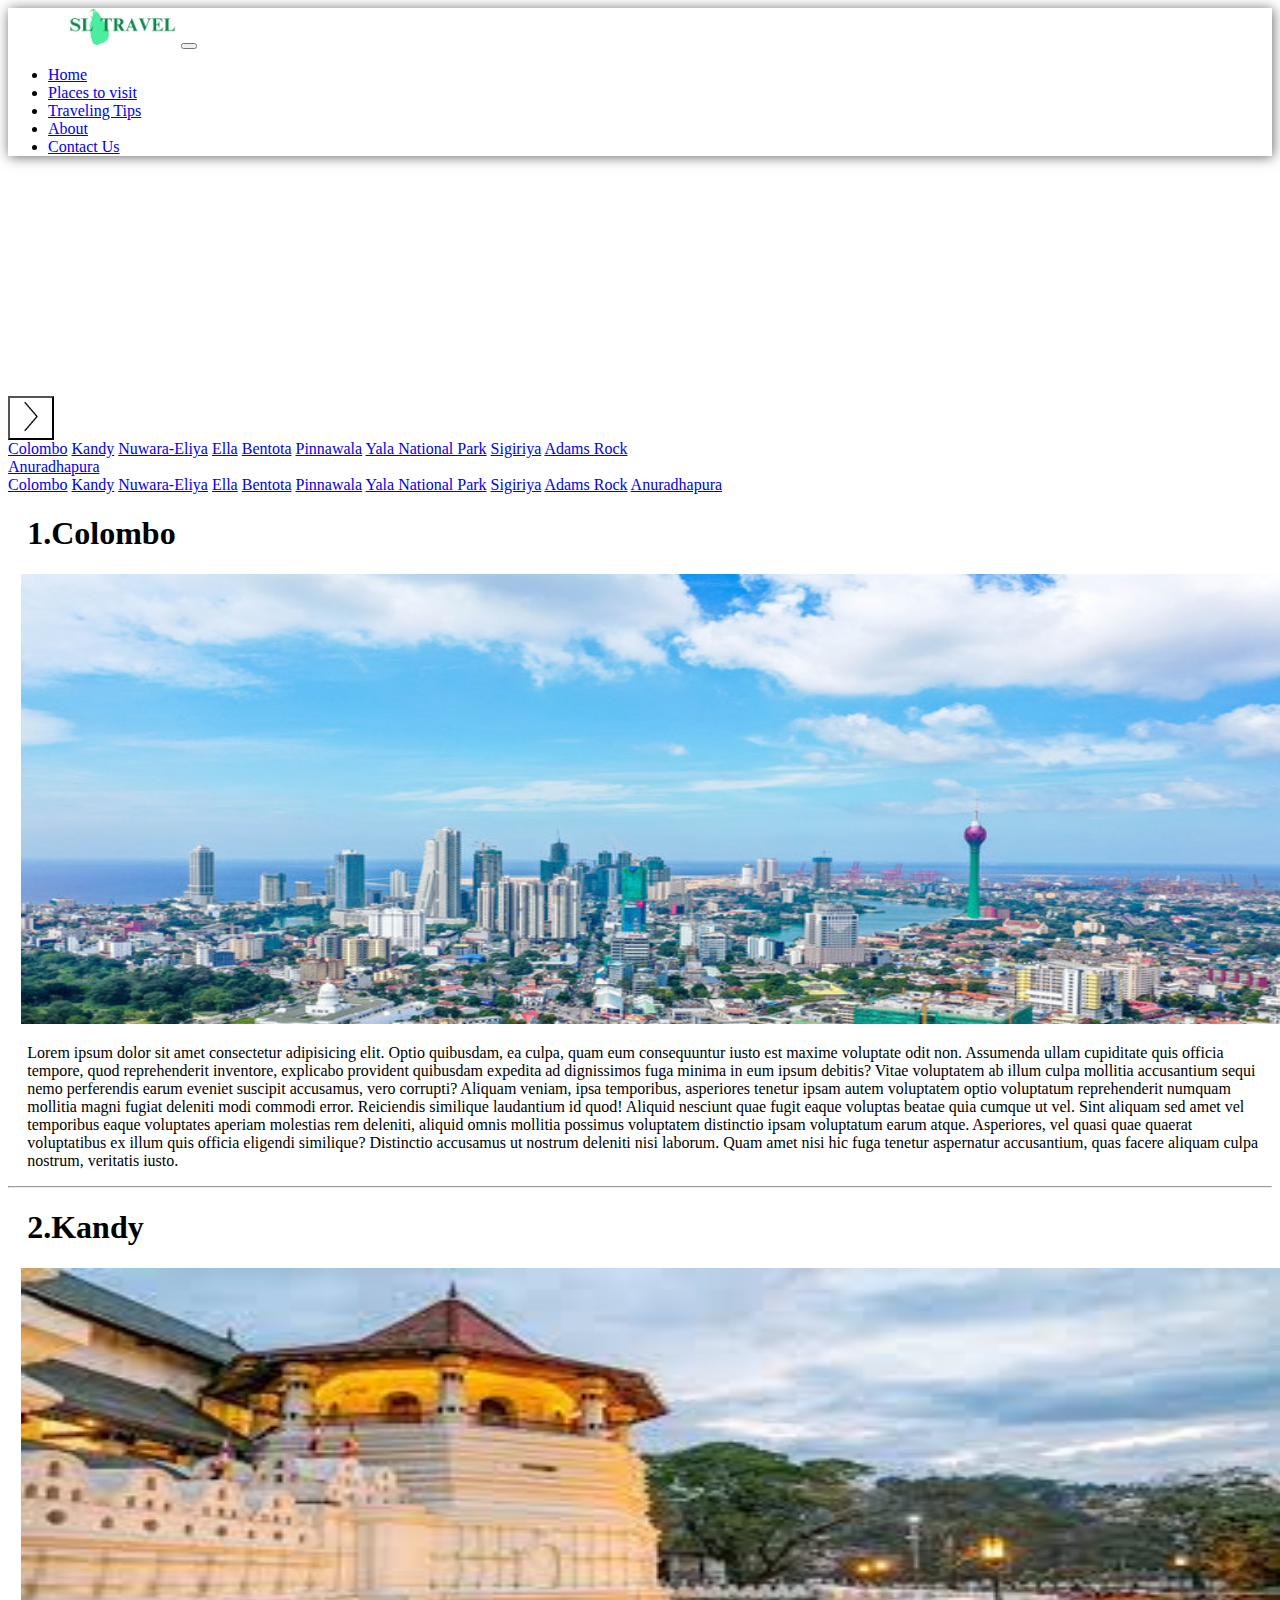
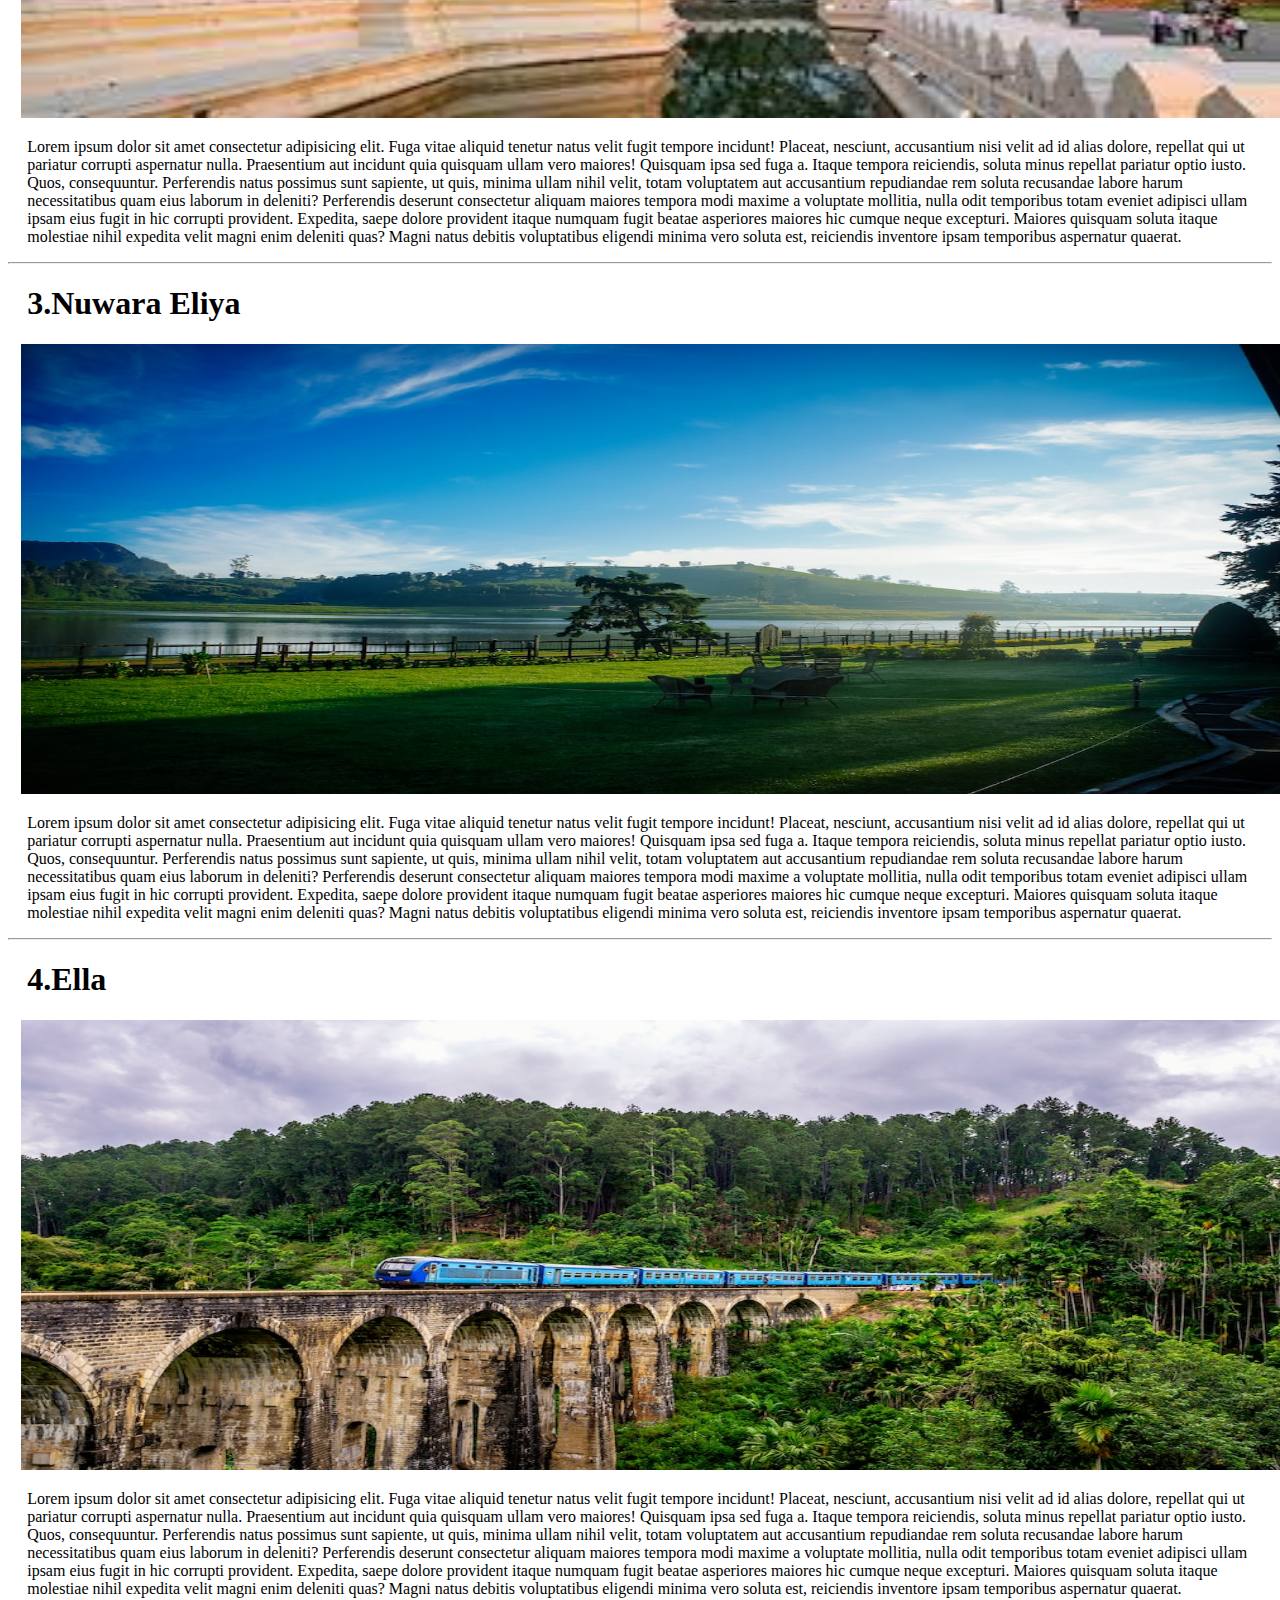
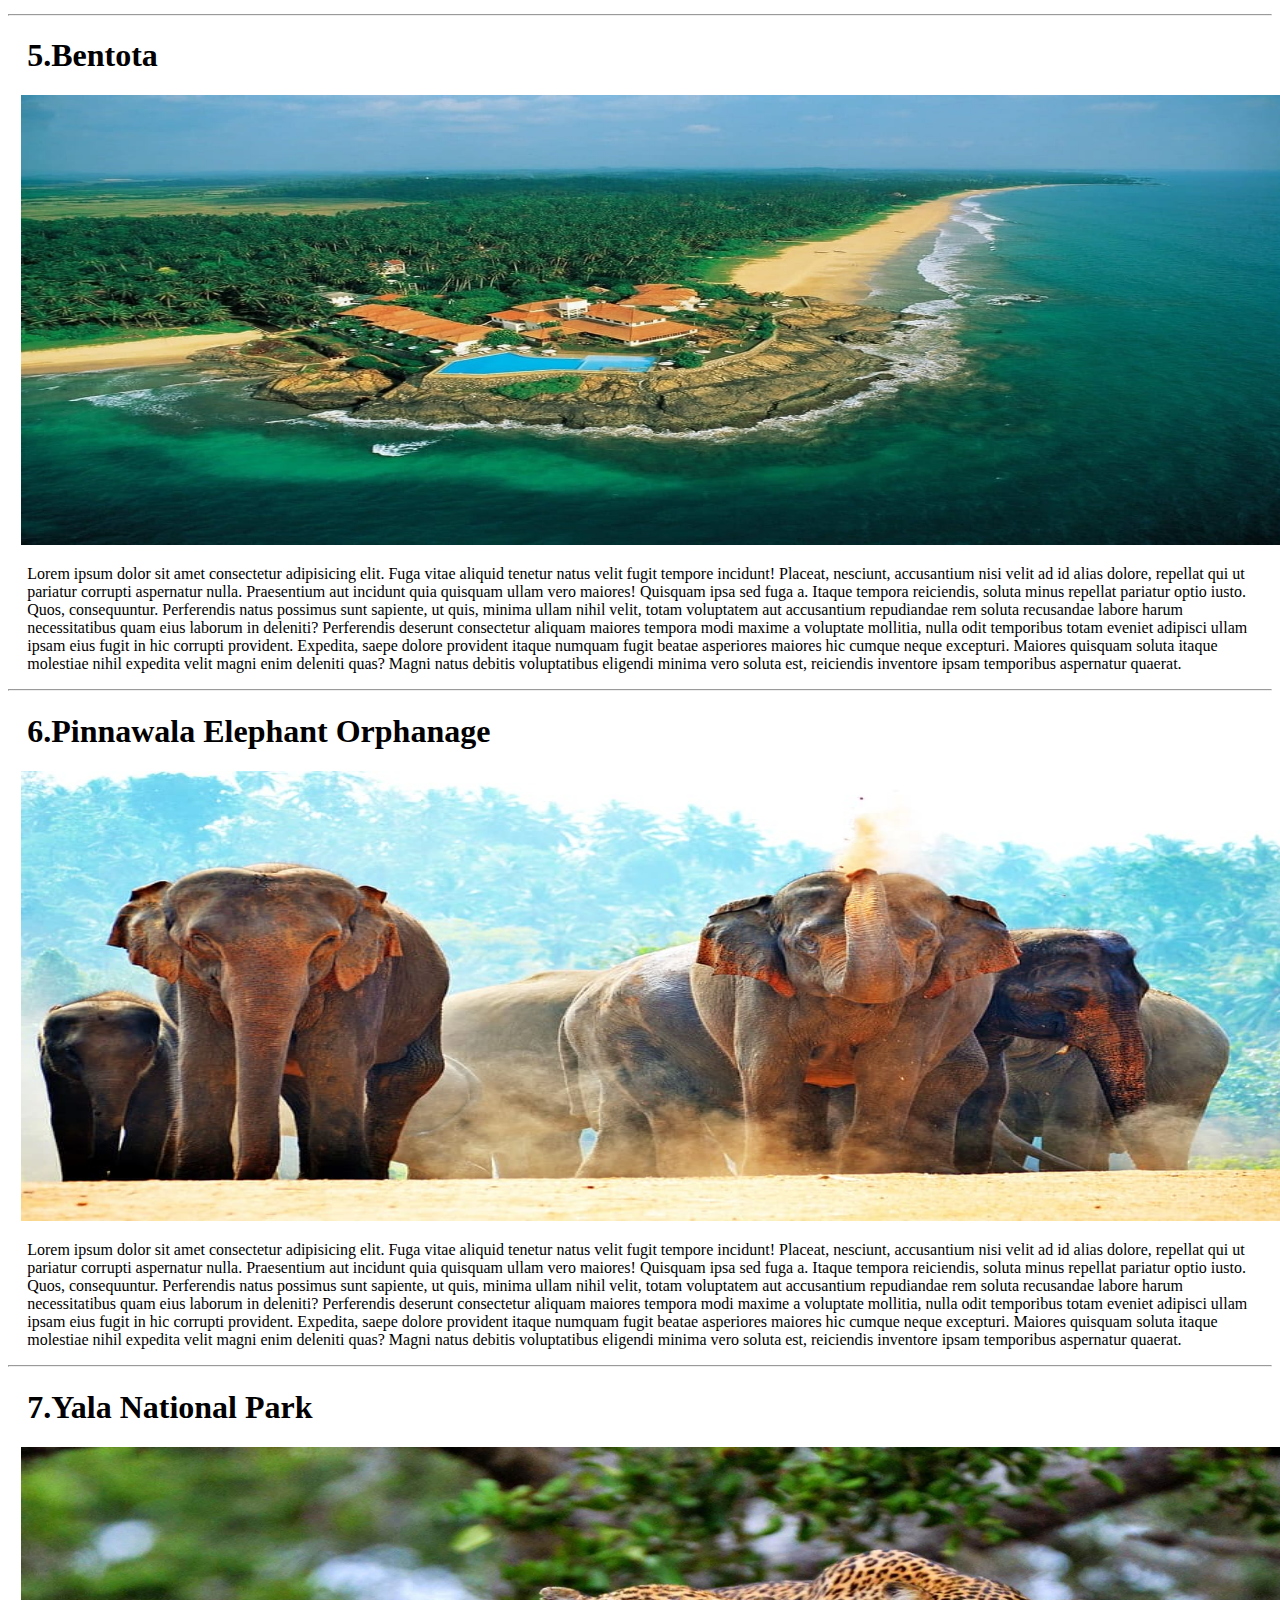
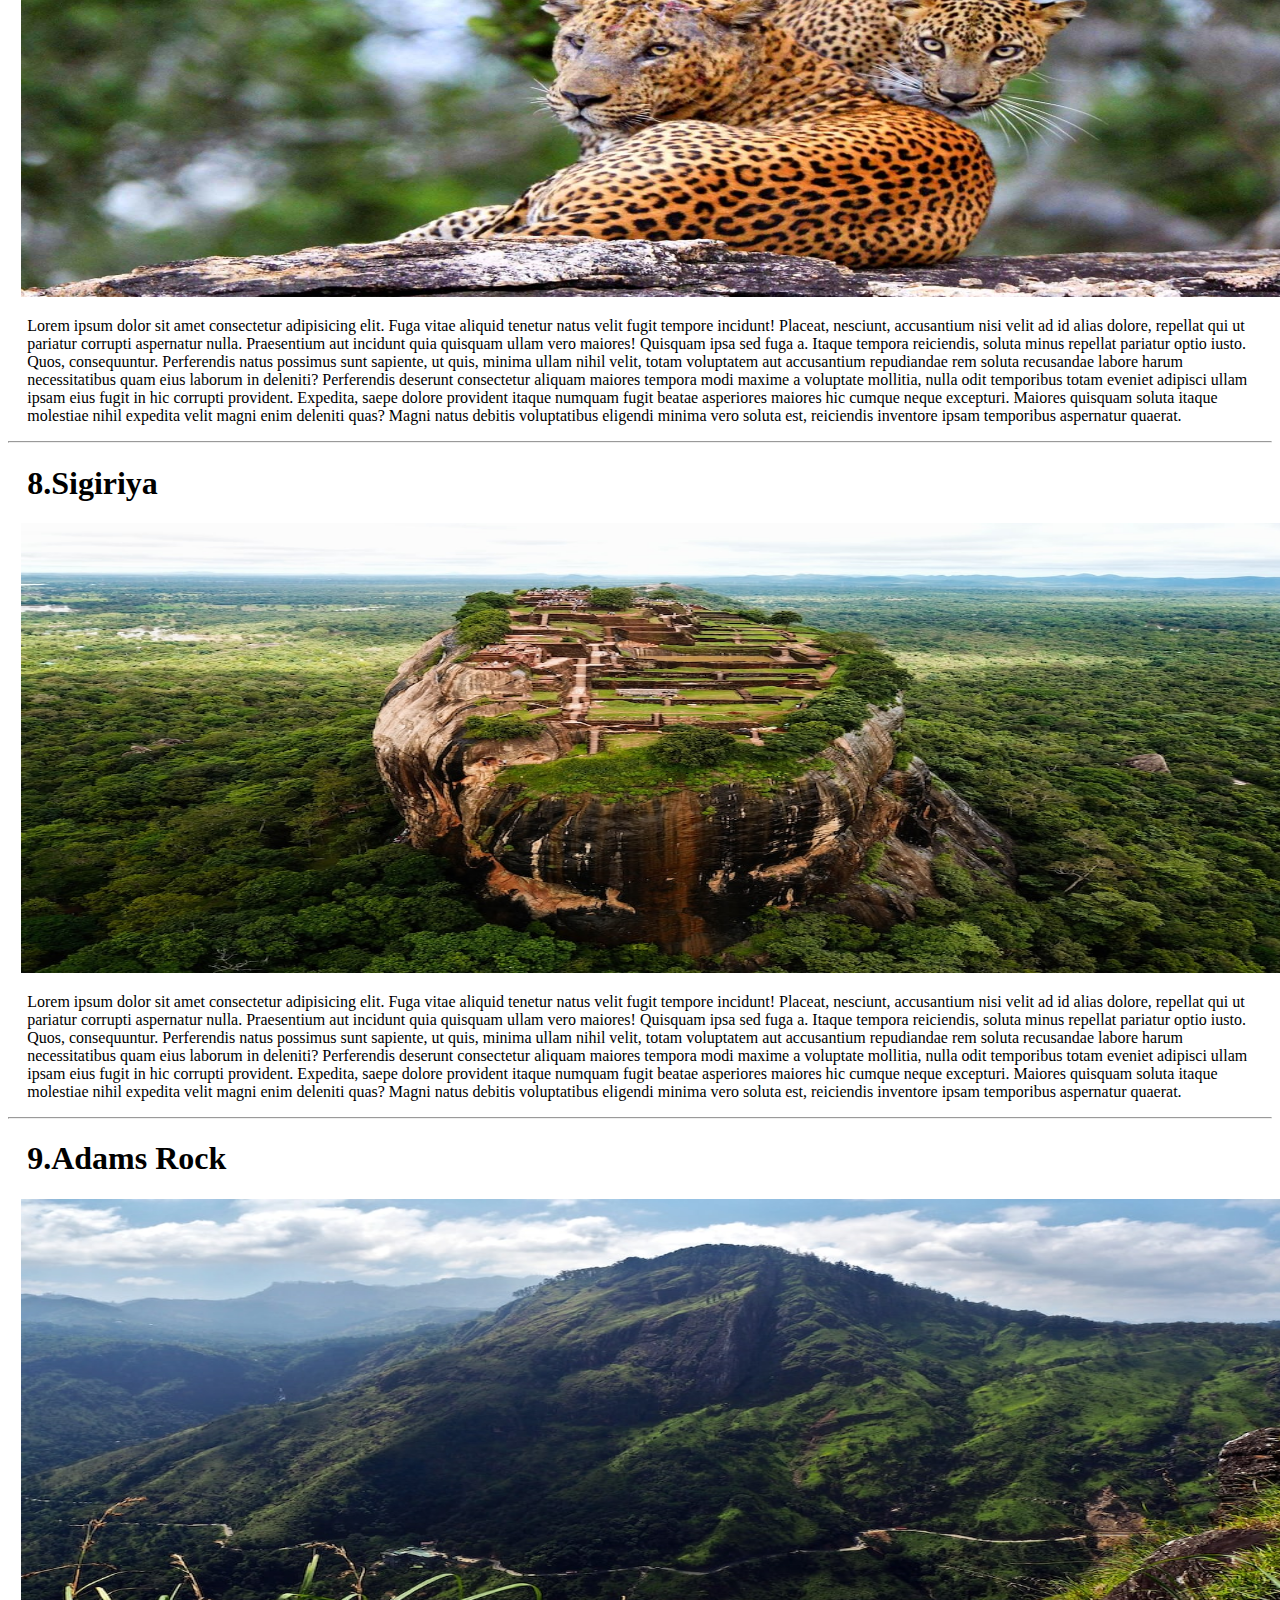
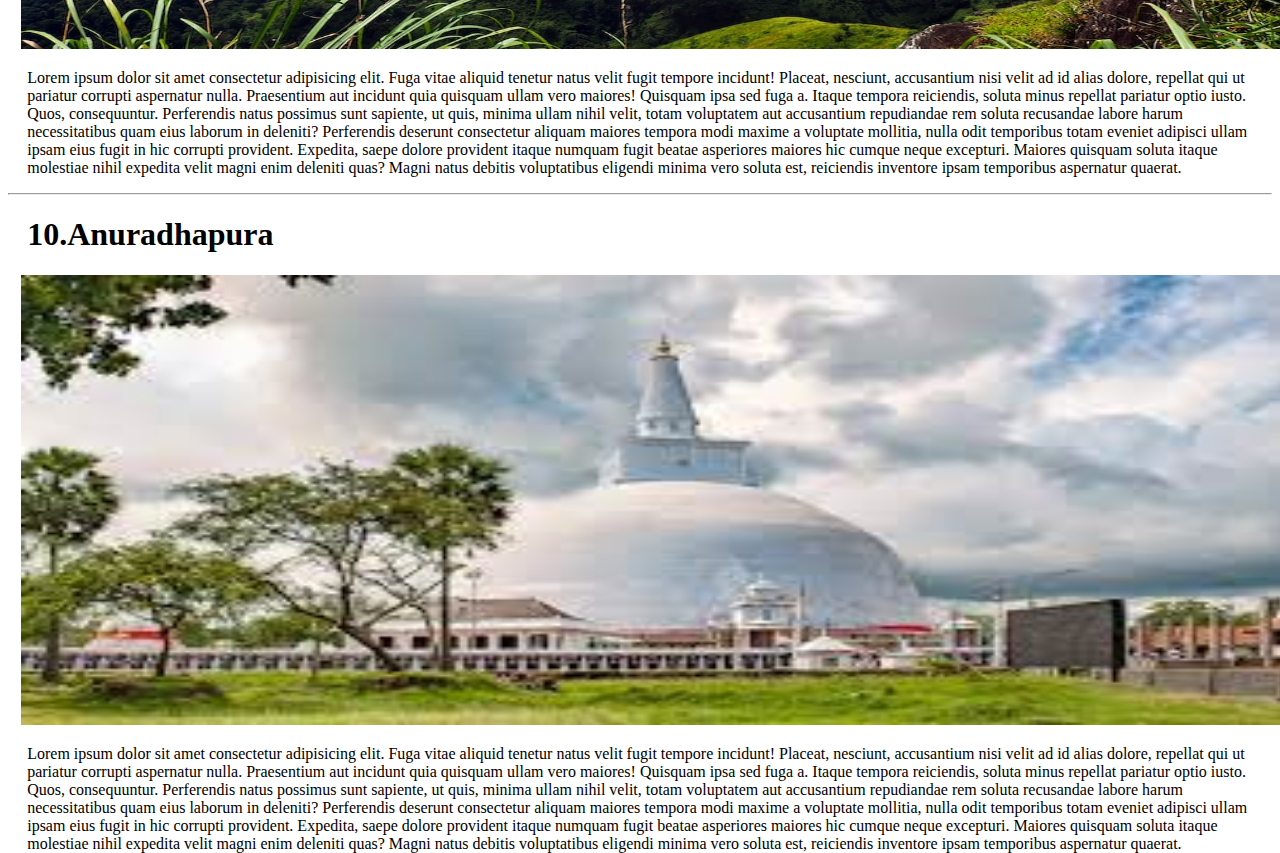
==== commit c9bb02a3: "changed bg color in arrow" ====
--- a/places.html
+++ b/places.html
@@ -67,11 +67,11 @@
       <div class="row">
         <div class="col-1 d-block d-md-none">
           <button
-            class="border-0 bg-light pr-4 position-fixed"
+            class="border-0 pr-4 position-fixed"
             data-bs-toggle="offcanvas"
             data-bs-target="#offcanvasWithBothOptions"
             aria-controls="offcanvasWithBothOptions"
-            style="margin-top: 12rem"
+            style="margin-top: 12rem; background-color: white;"
           >
             <img
               src="images/icons8-arrow-50.png"
--- a/css/style.css
+++ b/css/style.css
@@ -5,7 +5,7 @@
 }
 
 .nav-item {
-    /* padding-right: .8rem; */
+    padding-right: .8rem;
 }
 
 .carousel-item,
@@ -45,6 +45,59 @@
     width: 100%;
 }
 
+.placescontent h1,
+p {
+    padding-left: 1.2rem;
+}
+
+.placescontent img {
+    margin-left: .8rem;
+}
+
+
+
+#explorecard button {
+    border-radius: 4px;
+    background-color: rgb(255, 255, 255);
+    border: none;
+    color: #000000;
+    text-align: center;
+    font-size: 25px;
+    padding: 12px;
+    width: 210px;
+    transition: all 0.5s;
+    cursor: pointer;
+    box-shadow: 0 10px 20px -8px rgba(0, 0, 0, .7);
+}
+
+#explorecard button {
+    cursor: pointer;
+    display: inline-block;
+    position: relative;
+    transition: 0.5s;
+}
+
+#explorecard button:after {
+    content: '»';
+    position: absolute;
+    opacity: 0;
+    top: 10px;
+    right: -20px;
+    transition: 0.5s;
+}
+
+#explorecard button:hover {
+    padding-right: 24px;
+    padding-left: 8px;
+    background-color: rgb(234, 196, 5);
+}
+
+#explorecard button:hover:after {
+    opacity: 1;
+    right: 10px;
+}
+
+
 .footersection ul li {
     list-style-type: none;
 }
@@ -65,6 +118,7 @@
     .carousel-item img {
         height: 400px;
     }
+
 }
 
 @media only screen and (max-width: 768px) {
@@ -92,10 +146,15 @@
         width: 100%;
     }
 
+    .placescontent .container-fluid {
+        text-align: center;
+    }
+
 }
 
 @media only screen and (max-width: 991px) {
     .welcome .card {
         margin-bottom: 1.5rem;
     }
+
 }